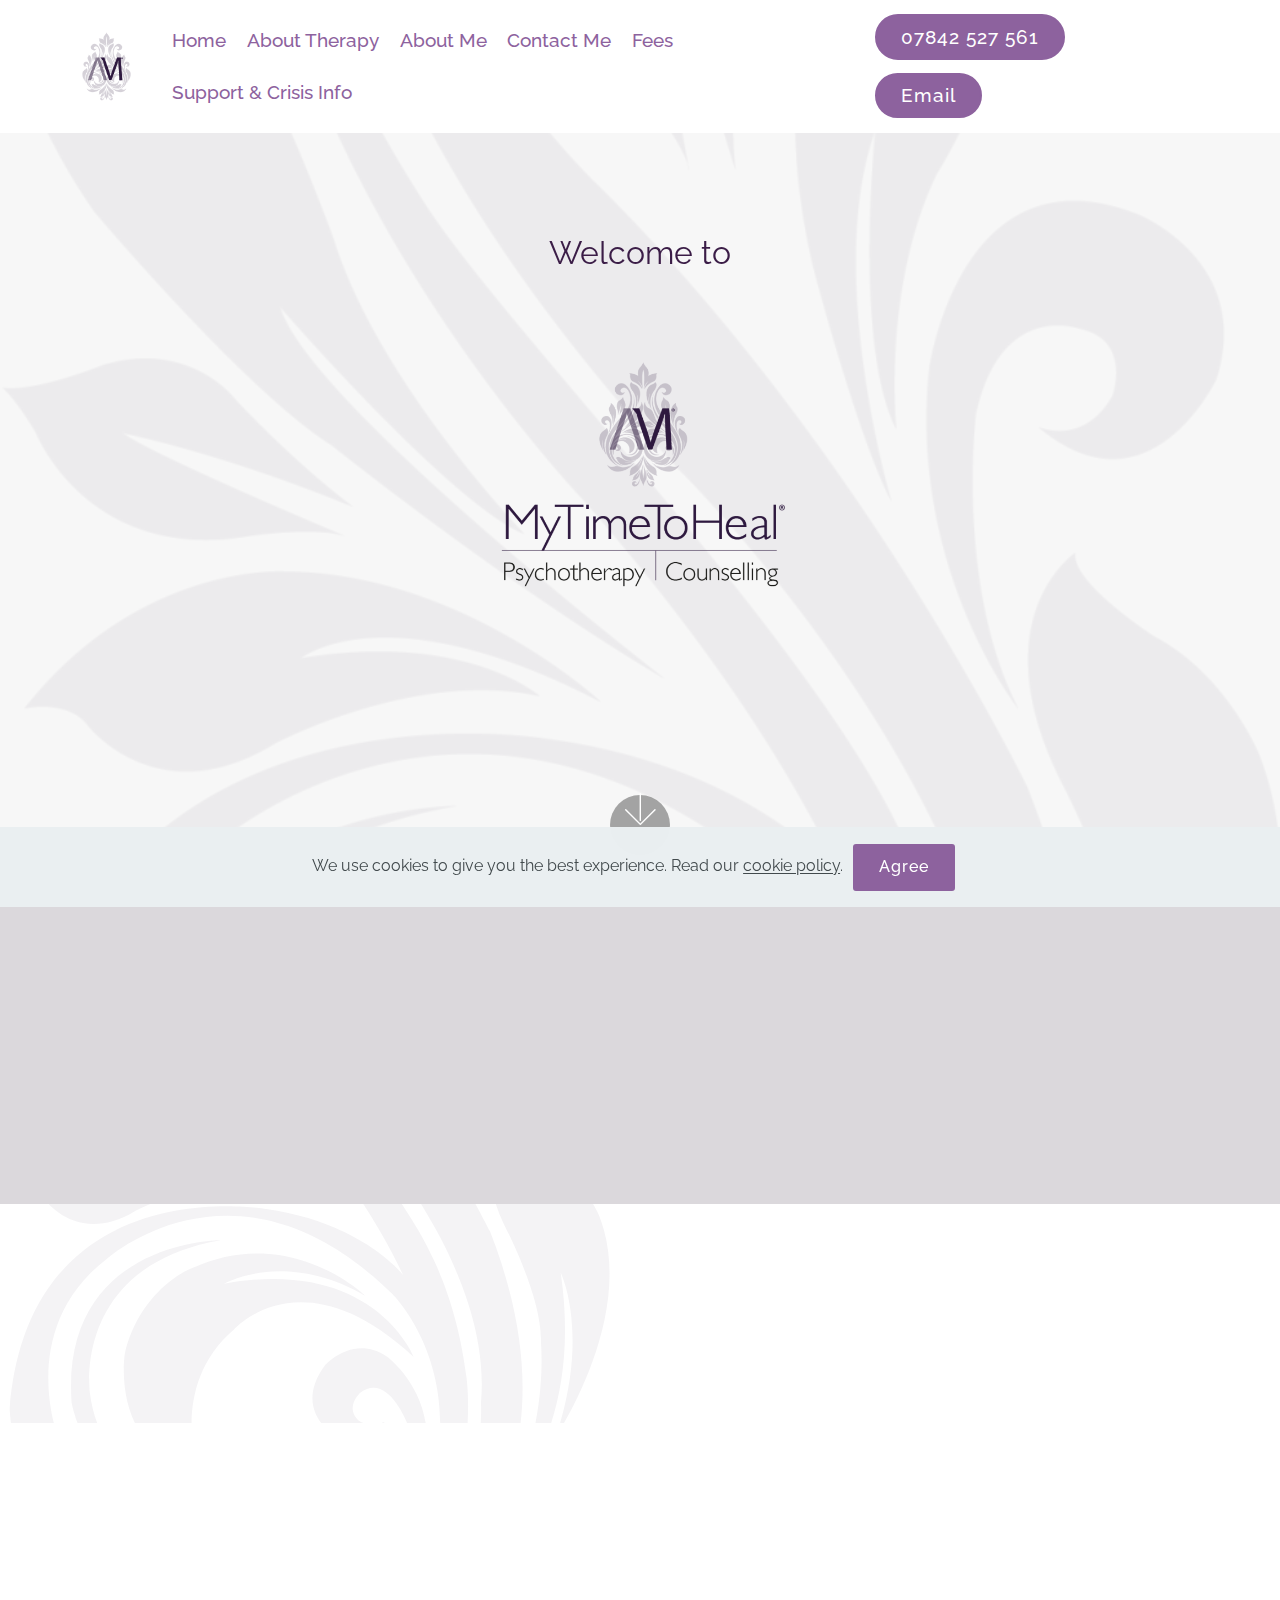
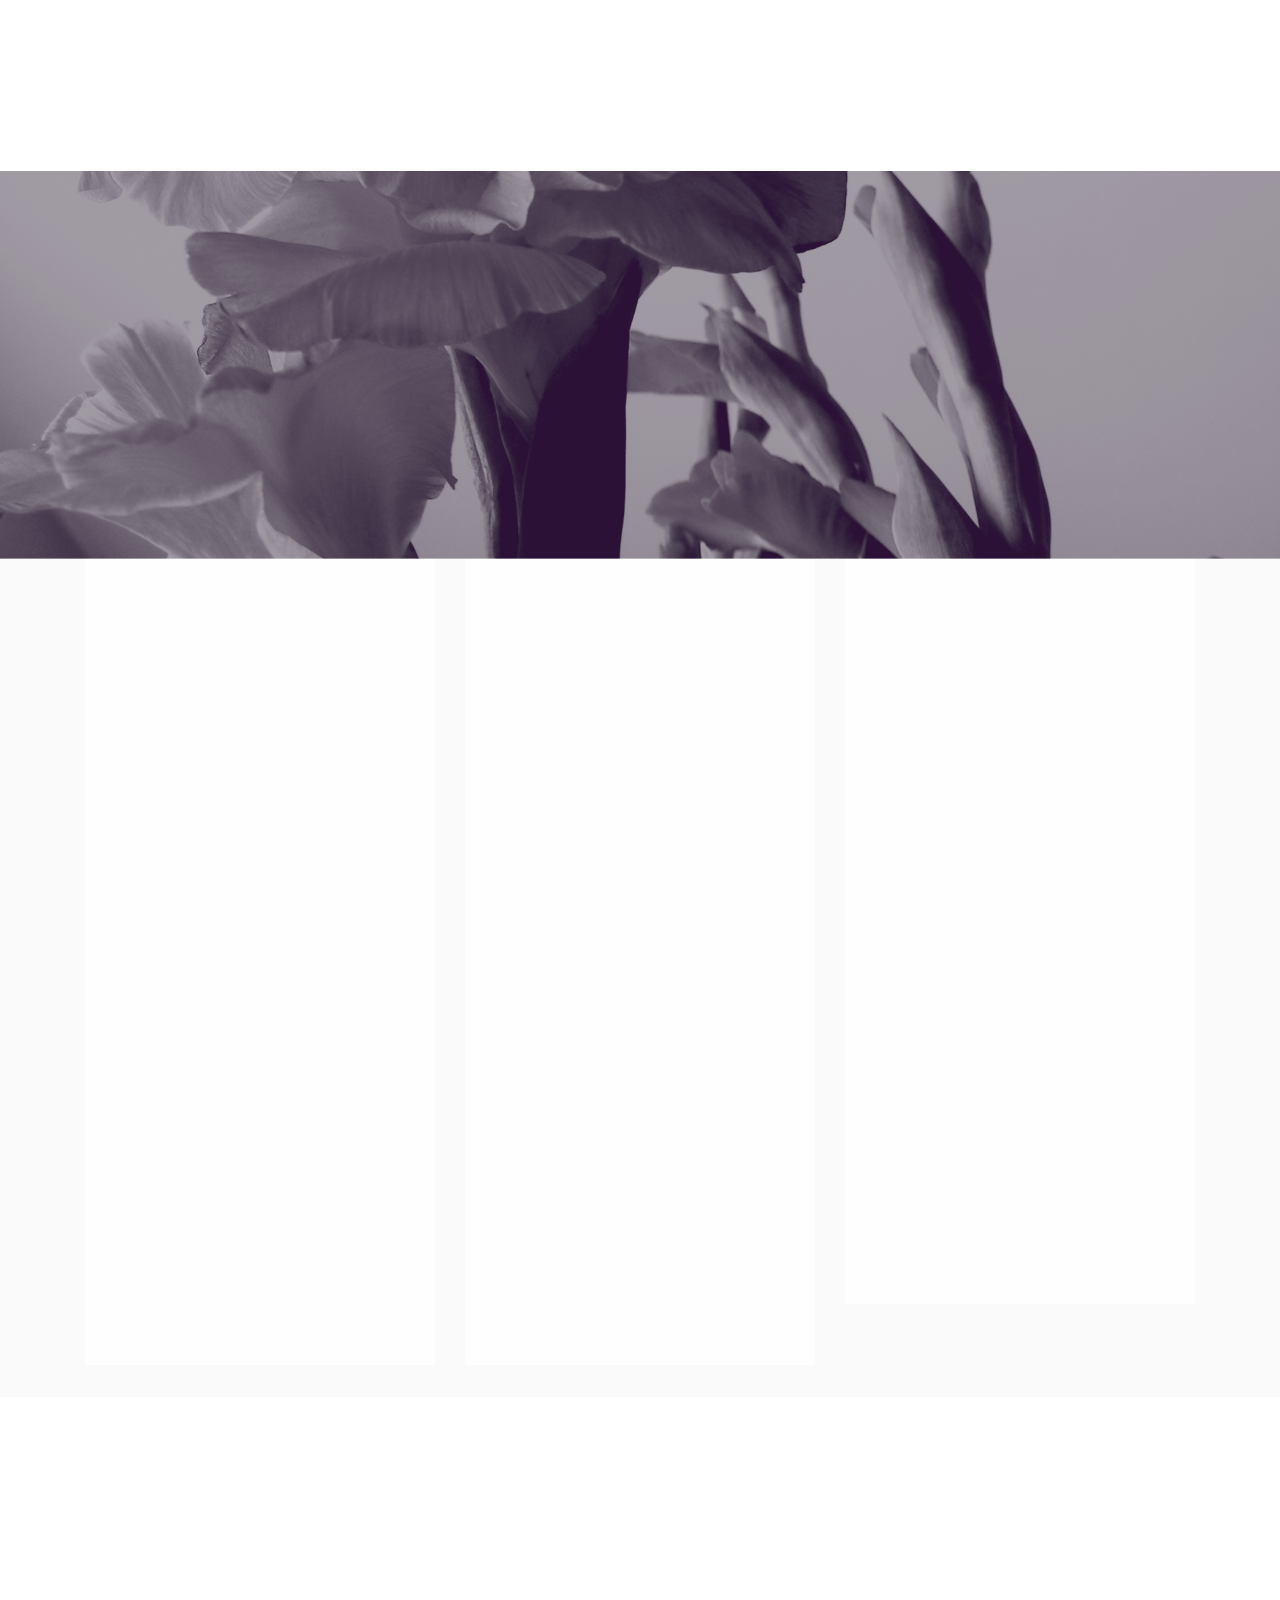
==== index.html @ dcd17bba "create github pages" ====
<!DOCTYPE html>
<html  >
<head>
  
  <meta charset="UTF-8">
  <meta http-equiv="X-UA-Compatible" content="IE=edge">
  
  <meta name="twitter:card" content="summary_large_image"/>
  <meta name="twitter:image:src" content="assets/images/index-meta.png">
  <meta property="og:image" content="assets/images/index-meta.png">
  <meta name="twitter:title" content="My Time To Heal | Counselling and Psychotherapy | For better mental health and well-being | Home Page">
  <meta name="viewport" content="width=device-width, initial-scale=1, minimum-scale=1">
  <link rel="shortcut icon" href="assets/images/am-mytimetoheal-logo0.5x-172x239.png" type="image/x-icon">
  <meta name="description" content="Are you searching for a safe and calm space to explore and work on emotional challenges you feel you are facing?

If you are seeking help to work on emotional challenges you feel you are facing, I can provide you with a safe and calm space so that you can identify and explore those areas you feel are really troubling you. 

Together in our therapeutic relationship, we can work towards discovering and developing new ways of approaching life, where current ways may be inhibited by distressing thoughts and experiences you have had recently or in the past, and which may be causing you to suffer emotionally and often physically in the present. Talking therapies such as psychotherapy and counselling can help offer clarity of thought and a space where difficulties and more complex life challenges can be worked through intensively but sensitively. 

Counsellor & Psychotherapist | For better mental health and well-being | Counselling & Psychotherapy for Adults | Wembley, Harrow, Greater London | Online, Face-to-face">
  
  
  <title>My Time To Heal | Counselling and Psychotherapy | For better mental health and well-being | Home Page</title>
  <link rel="stylesheet" href="assets/web/assets/mobirise-icons/mobirise-icons.css">
  <link rel="stylesheet" href="assets/bootstrap/css/bootstrap.min.css">
  <link rel="stylesheet" href="assets/bootstrap/css/bootstrap-grid.min.css">
  <link rel="stylesheet" href="assets/bootstrap/css/bootstrap-reboot.min.css">
  <link rel="stylesheet" href="assets/web/assets/gdpr-plugin/gdpr-styles.css">
  <link rel="stylesheet" href="assets/tether/tether.min.css">
  <link rel="stylesheet" href="assets/socicon/css/styles.css">
  <link rel="stylesheet" href="assets/animatecss/animate.min.css">
  <link rel="stylesheet" href="assets/dropdown/css/style.css">
  <link rel="stylesheet" href="assets/theme/css/style.css">
  <link rel="preload" as="style" href="assets/mobirise/css/mbr-additional.css"><link rel="stylesheet" href="assets/mobirise/css/mbr-additional.css" type="text/css">
  
  
  

</head>
<body>
  <section class="menu cid-rmArQqIDfd" once="menu" id="menu2-4x">

    

    <nav class="navbar navbar-expand beta-menu navbar-dropdown align-items-center navbar-fixed-top navbar-toggleable-sm">
        <button class="navbar-toggler navbar-toggler-right" type="button" data-toggle="collapse" data-target="#navbarSupportedContent" aria-controls="navbarSupportedContent" aria-expanded="false" aria-label="Toggle navigation">
            <div class="hamburger">
                <span></span>
                <span></span>
                <span></span>
                <span></span>
            </div>
        </button>
        <div class="menu-logo">
            <div class="navbar-brand">
                <span class="navbar-logo">
                    <a href="index.html#header4-k5">
                        <img src="assets/images/am-mytimetoheal-logo0.5x-172x239.png" alt="My-time-to-heal-BACP and NCS registered psychotherapist and counsellor based in Wembley, London and work primarily with young people and adults. " title="My-time-to-heal-BACP and NCS registered psychotherapist and counsellor based in Wembley, London and work primarily with young people and adults. " style="height: 4.6rem;">
                    </a>
                </span>
                
            </div>
        </div>
        <div class="collapse navbar-collapse" id="navbarSupportedContent">
            <ul class="navbar-nav nav-dropdown" data-app-modern-menu="true"><li class="nav-item">
                    <a class="nav-link link text-primary display-7" href="index.html#header4-k5">
                        Home</a>
                </li><li class="nav-item">
                    <a class="nav-link link text-primary display-7" href="About-Therapy.html#content4-ao">
                        About Therapy</a>
                </li><li class="nav-item"><a class="nav-link link text-primary display-7" href="About-Me.html#header5-go">
                        About Me</a></li><li class="nav-item"><a class="nav-link link text-primary display-7" href="Contact-Me.html#header5-gq">
                        Contact Me</a></li><li class="nav-item"><a class="nav-link link text-primary display-7" href="Fees.html#header5-hh">
                        Fees</a></li><li class="nav-item"><a class="nav-link link text-primary display-7" href="Mental-Health-Support-and-Crisis-Information.html#header5-gs">Support &amp; Crisis Info</a></li></ul>
            <div class="navbar-buttons mbr-section-btn"><a class="btn btn-sm btn-primary display-7" href="tel:+44 (0)7842 527 561">07842 527 561</a> <a class="btn btn-sm btn-primary display-7" href="mailto:enquiries@mytimetoheal.co.uk">Email</a></div>
        </div>
    </nav>
</section>

<section class="header4 cid-saASsZnmxv mbr-fullscreen mbr-parallax-background" id="header4-k5">

    

    <div class="mbr-overlay" style="opacity: 0.5; background-color: rgb(255, 255, 255);">
    </div>

    <div class="container">
        <div class="row justify-content-md-center">
            <div class="media-content col-md-10">
                <h1 class="mbr-section-title align-center mbr-white pb-3 mbr-bold mbr-fonts-style display-5"><span style="font-weight: normal;"><a href="home.html#header5-gw" class="text-info">Welcome to</a></span></h1>
                
                <div class="mbr-text align-center mbr-white pb-3">
                    
                </div>

            </div>
            <div class="mbr-figure pt-5">
                <a href="home.html#content4-4s"><img src="assets/images/mtth-master-logotype-sq-r-1-682x682.png" alt="Counsellor &amp; Psychotherapist | For better mental health and well-being | Counselling &amp; Psychotherapy for Adults | Wembley, Harrow, Greater London | Online, Face-to-face" title="Counsellor &amp; Psychotherapist | For better mental health and well-being | Counselling &amp; Psychotherapy for Adults | Wembley, Harrow, Greater London | Online, Face-to-face" style="width: 55%;"></a>
            </div>
            
                            
        </div>
          </div>
    
    
    <div class="mbr-arrow hidden-sm-down" aria-hidden="true">
        <a href="#next">
            <i class="mbri-down mbr-iconfont"></i>
        </a>
    </div>
    
</section>

<section class="mbr-section content4 cid-rlW3fCln5v" id="content4-4s">

    

    <div class="container">
        <div class="media-container-row">
            <div class="title col-12 col-md-5">
                <h2 class="align-center pb-3 mbr-fonts-style display-5"><strong>Are you searching</strong> for a safe and calm space to explore and work on emotional challenges you feel you are facing?</h2>
                
                
            </div>
        </div>
    </div>
</section>

<section class="cid-rmuBN2baRu mbr-parallax-background" id="content1-5l">
    
     

    <div class="container">
        <div class="media-container-row">
            <div class="mbr-text col-12 mbr-fonts-style display-7 col-md-8"><p><strong>My name is Anna-Maria DiLieto and I am a BACP and NCS registered psychotherapist and counsellor based in Wembley, London and work primarily with young people and adults.&nbsp;</strong></p><p><strong>If you are seeking</strong> help to work on emotional challenges you feel you are facing, I can provide you with a safe and calm space so that you can identify and explore those areas you feel are really troubling you.&nbsp;</p><p><strong>Together in our therapeutic relationship,</strong> we can work towards discovering and developing new ways of approaching life, where current ways may be inhibited by distressing thoughts and experiences you have had recently or in the past, and which may be causing you to suffer emotionally and often physically in the present. Talking therapies such as psychotherapy and counselling can help offer clarity of thought and a space where difficulties and more complex life challenges can be worked through intensively but sensitively.&nbsp;</p></div>
        </div>
    </div>
    
    <section class="mbr-section content5 mbr-parallax-background" group="Article">

    

    <div class="mbr-overlay" style="opacity: 1; background-color: rgb(141, 98, 158);">
    </div>


</section></section>

<section class="features13 cid-s2hUsLTQnK mbr-parallax-background" id="features13-j4">

    

    <div class="mbr-overlay" style="opacity: 0.7; background-color: rgb(255, 255, 255);">
    </div>
    <div class="container">
        <h2 class="mbr-section-title pb-3 mbr-fonts-style align-center display-5"><strong>There are many reasons</strong> why you might be seeking support at this time. For example, some reasons may include such things as:</h2>

        <div class="media-container-row">
            <div class="card col-12 col-md-6 align-center col-lg-4">
                <div class="card-wrap">
                    <div class="card-img">
                        <a href="#top"><img src="assets/images/gladiolus-purple-duotone-close-up-2-1990x1493.png" alt="My Time To Heal | Counselling and Psychotherapy, London HAO | Wembley based  counsellor &amp; psychotherapist - Gladiolus-Image courtesy of http://www.andreaskaraiskos.com All Rights Reserved 2020" title="To Heal | Counselling and Psychotherapy, London HAO | Wembley based  counsellor &amp; psychotherapist"></a>
                    </div>
                    <div class="card-box p-5">
                        
                        <p class="mbr-text mbr-fonts-style mbr-white display-7"><strong>Abuse – Physical, Psychological, Sexual, Emotional<br><br>Addiction – Alcohol, Substance Misuse, Shopping, Sex, Gambling, Hoarding, Gaming etc<br><br>Adolescents<br><br>Ageing<br><br>Anger Management<br><br>Anxiety, Irritability, Panic Attacks, Stress, Worry,<br><br>Bereavement, Loss, Grief<br><br>Body Dysmorphia<br><br>Bullying<br><br>Death and Dying<br><br>Depression, Bi-polar disorder, sadness, loneliness, tearfulness, emptiness, low mood.<br></strong><br></p>
                    </div>
                </div>
            </div>
            <div class="card col-12 col-md-6 align-center col-lg-4">
                <div class="card-wrap">
                    <div class="card-img">
                        <a href="#top"><img src="assets/images/gladiolus-purple-duotone-close-up-1-2274x1706.png" alt="My Time To Heal | Counselling and Psychotherapy, London HAO | Wembley based  counsellor &amp; psychotherapist - Gladiolus-Image courtesy of http://www.andreaskaraiskos.com All Rights Reserved 2020" title="My Time To Heal | Counselling and Psychotherapy, London HAO | Wembley based  counsellor &amp; psychotherapist"></a>
                    </div>
                    <div class="card-box p-5">
                        
                        <p class="mbr-text mbr-fonts-style mbr-white display-7"><strong>Disability<br><br>Divorce, Separation<br><br>Eating Disorders<br><br>Financial Difficulties<br><br>Hopelessness, social withdrawal, lack of purpose in life,<br><br>Insomnia, sleep disturbance, flashbacks, nightmares, unwanted images<br><br>Life-Limiting or Terminal Illness Diagnosis<br><br>Miscarriage, Termination<br><br>Negative Thinking, Catastrophising<br><br>Obsessive Compulsive Disorders<br><br>Parenting Issues<br><br></strong><br></p>
                    </div>
                </div>
            </div>
            <div class="card col-12 col-md-6 align-center col-lg-4">
                <div class="card-wrap">
                    <div class="card-img">
                        <a href="#top"><img src="assets/images/gladiolus-purple-duotone-close-up-1-1820x1365.png" alt="My Time To Heal | Counselling and Psychotherapy, London HAO | Wembley based  counsellor &amp; psychotherapist - Gladiolus-Image courtesy of http://www.andreaskaraiskos.com All Rights Reserved 2020" title="My Time To Heal | Counselling and Psychotherapy, London HAO | Wembley based  counsellor &amp; psychotherapist"></a>
                    </div>
                    <div class="card-box p-5">
                        
                        <p class="mbr-text mbr-fonts-style mbr-white display-7"><strong>Phobias<br><br>Post Natal Depression<br><br>Psychiatric disorders<br><br>PTSD, trauma (current, recent or past)<br><br>Relationship Issues, Friendships, Family Conflict<br><br>Self-harming<br><br>Self-worth, self-esteem, confidence, self-belief, belonging, assertiveness<br><br>Shame, fear, guilt, blame<br><br>Suicidal ideation<br><br>Trust<br><br>Unresolved issues, Distressing memories from the past<br><br>Violence</strong><br></p>
                    </div>
                </div>
            </div>    
        </div>
    </div>
</section>

<section class="cid-rkq3UZvPIe mbr-parallax-background" id="content1-n">
    
     

    <div class="container">
        <div class="media-container-row">
            <div class="mbr-text col-12 mbr-fonts-style display-7 col-md-8"><p><a href="mailto:enquiries@mytimetoheal.co.uk"></a><strong>I take confidentiality very seriously and as such, you can be reassured that you will have a safe place to talk and be listened to.</strong></p><p>If you feel that your concerns are being triggered by recent events, very present in the here and now, for example, stress at work, a bereavement, bullying or difficulties in your marriage, then counselling or short term therapy may be the option to consider. However, if you feel that problems you are facing are more complicated, more deeply rooted, perhaps your past is having an impact on your current day to day life, then psychotherapy or long term therapy may help with exploring things further.&nbsp;</p><p>Please feel free to explore my website and learn a little more about me and how I work. If you feel after reading through the information that you would like to try therapy, then please feel free to <a href="mailto:enquiries@mytimetoheal.co.uk"><strong>contact me</strong></a> and we can arrange an initial consultation.</p><p>We can then explore in a private and confidential setting some of the emotional difficulties you wish to bring to therapy and together we can gain an insight to your inner conflicts which in turn may offer some great relief and open up the opportunity for change.</p></div>
        </div>
    </div>
    
    <section class="mbr-section content5 mbr-parallax-background" group="Article">

    

    <div class="mbr-overlay" style="opacity: 0.4; background-color: rgb(141, 98, 158);">
    </div>


</section></section>

<section class="mbr-section article content1 cid-rl4rooPTtM" id="content1-q">
    
     

    <div class="container">
        <div class="media-container-row">
            <div class="mbr-text col-12 mbr-fonts-style display-7 col-md-8"><p>A Registered Member of the British Association of Counselling and Psychotherapy and Accredited Member of the National Counselling Society.</p></div>
        </div>
    </div>
</section>

<section class="cid-rl4roR14VJ" id="image1-r">

    

    <figure class="mbr-figure container">
        <div class="image-block" style="width: 29%;">
            <img src="assets/images/bacp-mncs-logos300dpi-444x106.png" width="1400" alt="A Registered Member of the British Association of Counselling and Psychotherapy and Accredited Member of the National Counselling Society." title="A Registered Member of the British Association of Counselling and Psychotherapy and Accredited Member of the National Counselling Society.">
            
        </div>
    </figure>



                       

<!-- End Verification -->  

</section>

<section class="cid-rWkpCvuf8g" id="image1-f3">

    

    <figure class="mbr-figure container">
        <div class="image-block" style="width: 20%;">
            <a href="https://www.psychologytoday.com/profile/454754"><img src="assets/images/psycology-today-data-id-454756.png" width="1400" alt="verified by psycology today data id 454754" title="verified by psycology today - data-id=454754"></a>
            
        </div>
    </figure>



                       

<!-- End Verification -->  

</section>

<section class="extHeader cid-rQUkkviU7w mbr-parallax-background" id="extHeader1-ai">

    

    <div class="mbr-overlay" style="opacity: 0.7; background-color: rgb(43, 13, 56);"></div>

    <div class="container align-left">
        <div class="row">
            <div class="mbr-white col-lg-5 col-md-6">
                <div class="wrapper">
                    <h1 class="mbr-section-title mbr-bold pb-2 mbr-fonts-style display-7">"Out of your vulnerabilities, will come your strength."</h1>
                    
                    <p class="mbr-text pb-2 align-left mbr-fonts-style display-4">Sigmund Freud</p>
                    
                   <div> <img src="assets/images/sigmund-frued-signiture-trans-1.png" title="mobirise" alt=""></div>
                </div>
            </div>
        </div>
    </div>
    
</section>

<section class="cid-rJ2mIAGLMB mbr-parallax-background" id="footer1-7r">

    

    <div class="mbr-overlay" style="background-color: rgb(59, 29, 71); opacity: 0.9;"></div>

    <div class="container">
        <div class="media-container-row content text-white">
            <div class="col-12 col-md-3">
                <div class="media-wrap">
                    
                        <a href="#top"><img src="assets/images/mtth-white-out-footer-.svg" alt="Counsellor &amp; Psychotherapist | For better mental health and well-being | Counselling &amp; Psychotherapy for Adults | Wembley, Harrow, Greater London | Online, Face-to-face" title="Counsellor &amp; Psychotherapist | For better mental health and well-being | Counselling &amp; Psychotherapy for Adults | Wembley, Harrow, Greater London | Online, Face-to-face"></a>
                    
                </div>
            </div>
            <div class="col-12 col-md-3 mbr-fonts-style display-7">
                <h5 class="pb-3">
                    Practice Location</h5>
                <p class="mbr-text"><a href="https://www.google.com/maps/place/Wembley+HA0/@51.55178,-0.305155,15z/data=!4m5!3m4!1s0x487611890b1a323b:0xa45fafa821d73691!8m2!3d51.561918!4d-0.312378?hl=en" target="_blank">Wembley</a><strong><b><a href="https://www.google.com/maps/dir///@51.5643972,-0.3241803,15z" target="_blank"><br></a></b></strong></p>
            </div>
            <div class="col-12 col-md-3 mbr-fonts-style display-7">
                <h5 class="pb-3">
                    Contacts
                </h5>
                <p class="mbr-text">
                    Email:<br><strong><a href="mailto:enquiries@mytimetoheal.co.uk" class="text-white">enquiries@mytimetoheal.co.uk</a></strong><br>Phone:<br><strong><a href="tel:+44 (0)7842 527 561" class="text-white">+44 (0)7842 527 561</a></strong><br></p>
            </div>
            <div class="col-12 col-md-3 mbr-fonts-style display-7">
                <h5 class="pb-3">Site Map</h5>
                <p class="mbr-text"><a href="#top" class="text-white">Home</a><br><a href="About-Therapy.html" class="text-white">About Therapy</a><br><a href="About-Me.html" class="text-white">About Me</a><br><a href="Contact-Me.html" class="text-secondary">Contact me</a><br><a href="Fees.html" class="text-white">Fees</a><br><a href="Mental-Health-Support-and-Crisis-Information.html" class="text-white">Support &amp; Crisis Information</a><a href="page5.html#header4-y" class="text-white"><br></a><br><a href="privacy.html" class="text-secondary">Privacy policy</a><a href="page5.html#header4-y" class="text-white"><br></a><br></p>
            </div>
        </div>
        <div class="footer-lower">
            <div class="media-container-row">
                <div class="col-sm-12">
                    <hr>
                </div>
            </div>
            <div class="media-container-row mbr-white">
                <div class="col-sm-6 copyright">
                    <p class="mbr-text mbr-fonts-style display-4">© MyTimeToHeal 2020 - All Rights Reserved<br><a href="http://www.andreaskaraiskos.com" target="_blank" class="text-primary">Design and Development © AndreasKaraiskos.com 2020 - All Rights Reserved</a><br><a href="http://www.andreaskaraiskos.com" target="_blank" class="text-primary"><br></a><br></p>
                </div>
                <div class="col-md-6">
                    
                </div>
            </div>
        </div>
    </div>
</section>


  <script src="assets/web/assets/jquery/jquery.min.js"></script>
  <script src="assets/popper/popper.min.js"></script>
  <script src="assets/bootstrap/js/bootstrap.min.js"></script>
  <script src="assets/tether/tether.min.js"></script>
  <script src="assets/web/assets/cookies-alert-plugin/cookies-alert-core.js"></script>
  <script src="assets/web/assets/cookies-alert-plugin/cookies-alert-script.js"></script>
  <script src="assets/parallax/jarallax.min.js"></script>
  <script src="assets/viewportchecker/jquery.viewportchecker.js"></script>
  <script src="assets/dropdown/js/nav-dropdown.js"></script>
  <script src="assets/dropdown/js/navbar-dropdown.js"></script>
  <script src="assets/touchswipe/jquery.touch-swipe.min.js"></script>
  <script src="assets/smoothscroll/smooth-scroll.js"></script>
  <script src="assets/theme/js/script.js"></script>
  
  
<input name="cookieData" type="hidden" data-cookie-customDialogSelector='null' data-cookie-colorText='#424a4d' data-cookie-colorBg='rgba(234, 239, 241, 0.99)' data-cookie-textButton='Agree' data-cookie-colorButton='' data-cookie-colorLink='#424a4d' data-cookie-underlineLink='true' data-cookie-text="We use cookies to give you the best experience. Read our <a href='privacy.html'>cookie policy</a>.">
   <div id="scrollToTop" class="scrollToTop mbr-arrow-up"><a style="text-align: center;"><i class="mbr-arrow-up-icon mbr-arrow-up-icon-cm cm-icon cm-icon-smallarrow-up"></i></a></div>
    <input name="animation" type="hidden">
  
</body>
</html>
---- assets/web/assets/mobirise-icons/mobirise-icons.css ----
@font-face {
  font-family: 'MobiriseIcons';
  src:  url('mobirise-icons.eot?spat4u');
  src:  url('mobirise-icons.eot?spat4u#iefix') format('embedded-opentype'),
    url('mobirise-icons.ttf?spat4u') format('truetype'),
    url('mobirise-icons.woff?spat4u') format('woff'),
    url('mobirise-icons.svg?spat4u#MobiriseIcons') format('svg');
  font-weight: normal;
  font-style: normal;
  font-display: swap;
}

[class^="mbri-"], [class*=" mbri-"] {
  /* use !important to prevent issues with browser extensions that change fonts */
  font-family: MobiriseIcons !important;
  speak: none;
  font-style: normal;
  font-weight: normal;
  font-variant: normal;
  text-transform: none;
  line-height: 1;

  /* Better Font Rendering =========== */
  -webkit-font-smoothing: antialiased;
  -moz-osx-font-smoothing: grayscale;
}

.mbri-add-submenu:before {
  content: "\e900";
}
.mbri-alert:before {
  content: "\e901";
}
.mbri-align-center:before {
  content: "\e902";
}
.mbri-align-justify:before {
  content: "\e903";
}
.mbri-align-left:before {
  content: "\e904";
}
.mbri-align-right:before {
  content: "\e905";
}
.mbri-android:before {
  content: "\e906";
}
.mbri-apple:before {
  content: "\e907";
}
.mbri-arrow-down:before {
  content: "\e908";
}
.mbri-arrow-next:before {
  content: "\e909";
}
.mbri-arrow-prev:before {
  content: "\e90a";
}
.mbri-arrow-up:before {
  content: "\e90b";
}
.mbri-bold:before {
  content: "\e90c";
}
.mbri-bookmark:before {
  content: "\e90d";
}
.mbri-bootstrap:before {
  content: "\e90e";
}
.mbri-briefcase:before {
  content: "\e90f";
}
.mbri-browse:before {
  content: "\e910";
}
.mbri-bulleted-list:before {
  content: "\e911";
}
.mbri-calendar:before {
  content: "\e912";
}
.mbri-camera:before {
  content: "\e913";
}
.mbri-cart-add:before {
  content: "\e914";
}
.mbri-cart-full:before {
  content: "\e915";
}
.mbri-cash:before {
  content: "\e916";
}
.mbri-change-style:before {
  content: "\e917";
}
.mbri-chat:before {
  content: "\e918";
}
.mbri-clock:before {
  content: "\e919";
}
.mbri-close:before {
  content: "\e91a";
}
.mbri-cloud:before {
  content: "\e91b";
}
.mbri-code:before {
  content: "\e91c";
}
.mbri-contact-form:before {
  content: "\e91d";
}
.mbri-credit-card:before {
  content: "\e91e";
}
.mbri-cursor-click:before {
  content: "\e91f";
}
.mbri-cust-feedback:before {
  content: "\e920";
}
.mbri-database:before {
  content: "\e921";
}
.mbri-delivery:before {
  content: "\e922";
}
.mbri-desktop:before {
  content: "\e923";
}
.mbri-devices:before {
  content: "\e924";
}
.mbri-down:before {
  content: "\e925";
}
.mbri-download:before {
  content: "\e989";
}
.mbri-drag-n-drop:before {
  content: "\e927";
}
.mbri-drag-n-drop2:before {
  content: "\e928";
}
.mbri-edit:before {
  content: "\e929";
}
.mbri-edit2:before {
  content: "\e92a";
}
.mbri-error:before {
  content: "\e92b";
}
.mbri-extension:before {
  content: "\e92c";
}
.mbri-features:before {
  content: "\e92d";
}
.mbri-file:before {
  content: "\e92e";
}
.mbri-flag:before {
  content: "\e92f";
}
.mbri-folder:before {
  content: "\e930";
}
.mbri-gift:before {
  content: "\e931";
}
.mbri-github:before {
  content: "\e932";
}
.mbri-globe:before {
  content: "\e933";
}
.mbri-globe-2:before {
  content: "\e934";
}
.mbri-growing-chart:before {
  content: "\e935";
}
.mbri-hearth:before {
  content: "\e936";
}
.mbri-help:before {
  content: "\e937";
}
.mbri-home:before {
  content: "\e938";
}
.mbri-hot-cup:before {
  content: "\e939";
}
.mbri-idea:before {
  content: "\e93a";
}
.mbri-image-gallery:before {
  content: "\e93b";
}
.mbri-image-slider:before {
  content: "\e93c";
}
.mbri-info:before {
  content: "\e93d";
}
.mbri-italic:before {
  content: "\e93e";
}
.mbri-key:before {
  content: "\e93f";
}
.mbri-laptop:before {
  content: "\e940";
}
.mbri-layers:before {
  content: "\e941";
}
.mbri-left-right:before {
  content: "\e942";
}
.mbri-left:before {
  content: "\e943";
}
.mbri-letter:before {
  content: "\e944";
}
.mbri-like:before {
  content: "\e945";
}
.mbri-link:before {
  content: "\e946";
}
.mbri-lock:before {
  content: "\e947";
}
.mbri-login:before {
  content: "\e948";
}
.mbri-logout:before {
  content: "\e949";
}
.mbri-magic-stick:before {
  content: "\e94a";
}
.mbri-map-pin:before {
  content: "\e94b";
}
.mbri-menu:before {
  content: "\e94c";
}
.mbri-mobile:before {
  content: "\e94d";
}
.mbri-mobile2:before {
  content: "\e94e";
}
.mbri-mobirise:before {
  content: "\e94f";
}
.mbri-more-horizontal:before {
  content: "\e950";
}
.mbri-more-vertical:before {
  content: "\e951";
}
.mbri-music:before {
  content: "\e952";
}
.mbri-new-file:before {
  content: "\e953";
}
.mbri-numbered-list:before {
  content: "\e954";
}
.mbri-opened-folder:before {
  content: "\e955";
}
.mbri-pages:before {
  content: "\e956";
}
.mbri-paper-plane:before {
  content: "\e957";
}
.mbri-paperclip:before {
  content: "\e958";
}
.mbri-photo:before {
  content: "\e959";
}
.mbri-photos:before {
  content: "\e95a";
}
.mbri-pin:before {
  content: "\e95b";
}
.mbri-play:before {
  content: "\e95c";
}
.mbri-plus:before {
  content: "\e95d";
}
.mbri-preview:before {
  content: "\e95e";
}
.mbri-print:before {
  content: "\e95f";
}
.mbri-protect:before {
  content: "\e960";
}
.mbri-question:before {
  content: "\e961";
}
.mbri-quote-left:before {
  content: "\e962";
}
.mbri-quote-right:before {
  content: "\e963";
}
.mbri-refresh:before {
  content: "\e964";
}
.mbri-responsive:before {
  content: "\e965";
}
.mbri-right:before {
  content: "\e966";
}
.mbri-rocket:before {
  content: "\e967";
}
.mbri-sad-face:before {
  content: "\e968";
}
.mbri-sale:before {
  content: "\e969";
}
.mbri-save:before {
  content: "\e96a";
}
.mbri-search:before {
  content: "\e96b";
}
.mbri-setting:before {
  content: "\e96c";
}
.mbri-setting2:before {
  content: "\e96d";
}
.mbri-setting3:before {
  content: "\e96e";
}
.mbri-share:before {
  content: "\e96f";
}
.mbri-shopping-bag:before {
  content: "\e970";
}
.mbri-shopping-basket:before {
  content: "\e971";
}
.mbri-shopping-cart:before {
  content: "\e972";
}
.mbri-sites:before {
  content: "\e973";
}
.mbri-smile-face:before {
  content: "\e974";
}
.mbri-speed:before {
  content: "\e975";
}
.mbri-star:before {
  content: "\e976";
}
.mbri-success:before {
  content: "\e977";
}
.mbri-sun:before {
  content: "\e978";
}
.mbri-sun2:before {
  content: "\e979";
}
.mbri-tablet:before {
  content: "\e97a";
}
.mbri-tablet-vertical:before {
  content: "\e97b";
}
.mbri-target:before {
  content: "\e97c";
}
.mbri-timer:before {
  content: "\e97d";
}
.mbri-to-ftp:before {
  content: "\e97e";
}
.mbri-to-local-drive:before {
  content: "\e97f";
}
.mbri-touch-swipe:before {
  content: "\e980";
}
.mbri-touch:before {
  content: "\e981";
}
.mbri-trash:before {
  content: "\e982";
}
.mbri-underline:before {
  content: "\e983";
}
.mbri-unlink:before {
  content: "\e984";
}
.mbri-unlock:before {
  content: "\e985";
}
.mbri-up-down:before {
  content: "\e986";
}
.mbri-up:before {
  content: "\e987";
}
.mbri-update:before {
  content: "\e988";
}
.mbri-upload:before {
 content: "\e926"; 
}
.mbri-user:before {
  content: "\e98a";
}
.mbri-user2:before {
  content: "\e98b";
}
.mbri-users:before {
  content: "\e98c";
}
.mbri-video:before {
  content: "\e98d";
}
.mbri-video-play:before {
  content: "\e98e";
}
.mbri-watch:before {
  content: "\e98f";
}
.mbri-website-theme:before {
  content: "\e990";
}
.mbri-wifi:before {
  content: "\e991";
}
.mbri-windows:before {
  content: "\e992";
}
.mbri-zoom-out:before {
  content: "\e993";
}
.mbri-redo:before {
  content: "\e994";
}
.mbri-undo:before {
  content: "\e995";
}
---- assets/web/assets/gdpr-plugin/gdpr-styles.css ----
.gdpr-block {
    padding: 10px;
    font-size: 14px;
    display: block;
    width: 100%;
    text-align: center;
}
.gdpr-block.covert {
	display: none;
}
.textGDPR {
    position: relative;
}
.gdpr-block label span.textGDPR input[name='gdpr']{
    width: 15px;
    height: 15px;
    margin: 0;
    position: absolute;
    top: 2px;
    left: -20px;
}
.gdpr-block label {
    color: #a7a7a7;
    vertical-align: middle;
    user-select: none;
    margin-bottom: 0;
}
---- assets/socicon/css/styles.css ----
@charset "UTF-8";

@font-face {
  font-family: 'Socicon';
  src:  url('../fonts/socicon.eot');
  src:  url('../fonts/socicon.eot?#iefix') format('embedded-opentype'),
    url('../fonts/socicon.woff2') format('woff2'),
    url('../fonts/socicon.ttf') format('truetype'),
    url('../fonts/socicon.woff') format('woff'),
    url('../fonts/socicon.svg#socicon') format('svg');
  font-weight: normal;
  font-style: normal;
}

[data-icon]:before {
  font-family: "socicon" !important;
  content: attr(data-icon);
  font-style: normal !important;
  font-weight: normal !important;
  font-variant: normal !important;
  text-transform: none !important;
  speak: none;
  line-height: 1;
  -webkit-font-smoothing: antialiased;
  -moz-osx-font-smoothing: grayscale;
}

[class^="socicon-"], [class*=" socicon-"] {
  /* use !important to prevent issues with browser extensions that change fonts */
  font-family: 'Socicon' !important;
  speak: none;
  font-style: normal;
  font-weight: normal;
  font-variant: normal;
  text-transform: none;
  line-height: 1;

  /* Better Font Rendering =========== */
  -webkit-font-smoothing: antialiased;
  -moz-osx-font-smoothing: grayscale;
}

.socicon-eitaa:before {
  content: "\e97c";
}
.socicon-soroush:before {
  content: "\e97d";
}
.socicon-bale:before {
  content: "\e97e";
}
.socicon-zazzle:before {
  content: "\e97b";
}
.socicon-society6:before {
  content: "\e97a";
}
.socicon-redbubble:before {
  content: "\e979";
}
.socicon-avvo:before {
  content: "\e978";
}
.socicon-stitcher:before {
  content: "\e977";
}
.socicon-googlehangouts:before {
  content: "\e974";
}
.socicon-dlive:before {
  content: "\e975";
}
.socicon-vsco:before {
  content: "\e976";
}
.socicon-flipboard:before {
  content: "\e973";
}
.socicon-ubuntu:before {
  content: "\e958";
}
.socicon-artstation:before {
  content: "\e959";
}
.socicon-invision:before {
  content: "\e95a";
}
.socicon-torial:before {
  content: "\e95b";
}
.socicon-collectorz:before {
  content: "\e95c";
}
.socicon-seenthis:before {
  content: "\e95d";
}
.socicon-googleplaymusic:before {
  content: "\e95e";
}
.socicon-debian:before {
  content: "\e95f";
}
.socicon-filmfreeway:before {
  content: "\e960";
}
.socicon-gnome:before {
  content: "\e961";
}
.socicon-itchio:before {
  content: "\e962";
}
.socicon-jamendo:before {
  content: "\e963";
}
.socicon-mix:before {
  content: "\e964";
}
.socicon-sharepoint:before {
  content: "\e965";
}
.socicon-tinder:before {
  content: "\e966";
}
.socicon-windguru:before {
  content: "\e967";
}
.socicon-cdbaby:before {
  content: "\e968";
}
.socicon-elementaryos:before {
  content: "\e969";
}
.socicon-stage32:before {
  content: "\e96a";
}
.socicon-tiktok:before {
  content: "\e96b";
}
.socicon-gitter:before {
  content: "\e96c";
}
.socicon-letterboxd:before {
  content: "\e96d";
}
.socicon-threema:before {
  content: "\e96e";
}
.socicon-splice:before {
  content: "\e96f";
}
.socicon-metapop:before {
  content: "\e970";
}
.socicon-naver:before {
  content: "\e971";
}
.socicon-remote:before {
  content: "\e972";
}
.socicon-internet:before {
  content: "\e957";
}
.socicon-moddb:before {
  content: "\e94b";
}
.socicon-indiedb:before {
  content: "\e94c";
}
.socicon-traxsource:before {
  content: "\e94d";
}
.socicon-gamefor:before {
  content: "\e94e";
}
.socicon-pixiv:before {
  content: "\e94f";
}
.socicon-myanimelist:before {
  content: "\e950";
}
.socicon-blackberry:before {
  content: "\e951";
}
.socicon-wickr:before {
  content: "\e952";
}
.socicon-spip:before {
  content: "\e953";
}
.socicon-napster:before {
  content: "\e954";
}
.socicon-beatport:before {
  content: "\e955";
}
.socicon-hackerone:before {
  content: "\e956";
}
.socicon-hackernews:before {
  content: "\e946";
}
.socicon-smashwords:before {
  content: "\e947";
}
.socicon-kobo:before {
  content: "\e948";
}
.socicon-bookbub:before {
  content: "\e949";
}
.socicon-mailru:before {
  content: "\e94a";
}
.socicon-gitlab:before {
  content: "\e945";
}
.socicon-instructables:before {
  content: "\e944";
}
.socicon-portfolio:before {
  content: "\e943";
}
.socicon-codered:before {
  content: "\e940";
}
.socicon-origin:before {
  content: "\e941";
}
.socicon-nextdoor:before {
  content: "\e942";
}
.socicon-udemy:before {
  content: "\e93f";
}
.socicon-livemaster:before {
  content: "\e93e";
}
.socicon-crunchbase:before {
  content: "\e93b";
}
.socicon-homefy:before {
  content: "\e93c";
}
.socicon-calendly:before {
  content: "\e93d";
}
.socicon-realtor:before {
  content: "\e90f";
}
.socicon-tidal:before {
  content: "\e910";
}
.socicon-qobuz:before {
  content: "\e911";
}
.socicon-natgeo:before {
  content: "\e912";
}
.socicon-mastodon:before {
  content: "\e913";
}
.socicon-unsplash:before {
  content: "\e914";
}
.socicon-homeadvisor:before {
  content: "\e915";
}
.socicon-angieslist:before {
  content: "\e916";
}
.socicon-codepen:before {
  content: "\e917";
}
.socicon-slack:before {
  content: "\e918";
}
.socicon-openaigym:before {
  content: "\e919";
}
.socicon-logmein:before {
  content: "\e91a";
}
.socicon-fiverr:before {
  content: "\e91b";
}
.socicon-gotomeeting:before {
  content: "\e91c";
}
.socicon-aliexpress:before {
  content: "\e91d";
}
.socicon-guru:before {
  content: "\e91e";
}
.socicon-appstore:before {
  content: "\e91f";
}
.socicon-homes:before {
  content: "\e920";
}
.socicon-zoom:before {
  content: "\e921";
}
.socicon-alibaba:before {
  content: "\e922";
}
.socicon-craigslist:before {
  content: "\e923";
}
.socicon-wix:before {
  content: "\e924";
}
.socicon-redfin:before {
  content: "\e925";
}
.socicon-googlecalendar:before {
  content: "\e926";
}
.socicon-shopify:before {
  content: "\e927";
}
.socicon-freelancer:before {
  content: "\e928";
}
.socicon-seedrs:before {
  content: "\e929";
}
.socicon-bing:before {
  content: "\e92a";
}
.socicon-doodle:before {
  content: "\e92b";
}
.socicon-bonanza:before {
  content: "\e92c";
}
.socicon-squarespace:before {
  content: "\e92d";
}
.socicon-toptal:before {
  content: "\e92e";
}
.socicon-gust:before {
  content: "\e92f";
}
.socicon-ask:before {
  content: "\e930";
}
.socicon-trulia:before {
  content: "\e931";
}
.socicon-loomly:before {
  content: "\e932";
}
.socicon-ghost:before {
  content: "\e933";
}
.socicon-upwork:before {
  content: "\e934";
}
.socicon-fundable:before {
  content: "\e935";
}
.socicon-booking:before {
  content: "\e936";
}
.socicon-googlemaps:before {
  content: "\e937";
}
.socicon-zillow:before {
  content: "\e938";
}
.socicon-niconico:before {
  content: "\e939";
}
.socicon-toneden:before {
  content: "\e93a";
}
.socicon-augment:before {
  content: "\e908";
}
.socicon-bitbucket:before {
  content: "\e909";
}
.socicon-fyuse:before {
  content: "\e90a";
}
.socicon-yt-gaming:before {
  content: "\e90b";
}
.socicon-sketchfab:before {
  content: "\e90c";
}
.socicon-mobcrush:before {
  content: "\e90d";
}
.socicon-microsoft:before {
  content: "\e90e";
}
.socicon-pandora:before {
  content: "\e907";
}
.socicon-messenger:before {
  content: "\e906";
}
.socicon-gamewisp:before {
  content: "\e905";
}
.socicon-bloglovin:before {
  content: "\e904";
}
.socicon-tunein:before {
  content: "\e903";
}
.socicon-gamejolt:before {
  content: "\e901";
}
.socicon-trello:before {
  content: "\e902";
}
.socicon-spreadshirt:before {
  content: "\e900";
}
.socicon-500px:before {
  content: "\e000";
}
.socicon-8tracks:before {
  content: "\e001";
}
.socicon-airbnb:before {
  content: "\e002";
}
.socicon-alliance:before {
  content: "\e003";
}
.socicon-amazon:before {
  content: "\e004";
}
.socicon-amplement:before {
  content: "\e005";
}
.socicon-android:before {
  content: "\e006";
}
.socicon-angellist:before {
  content: "\e007";
}
.socicon-apple:before {
  content: "\e008";
}
.socicon-appnet:before {
  content: "\e009";
}
.socicon-baidu:before {
  content: "\e00a";
}
.socicon-bandcamp:before {
  content: "\e00b";
}
.socicon-battlenet:before {
  content: "\e00c";
}
.socicon-mixer:before {
  content: "\e00d";
}
.socicon-bebee:before {
  content: "\e00e";
}
.socicon-bebo:before {
  content: "\e00f";
}
.socicon-behance:before {
  content: "\e010";
}
.socicon-blizzard:before {
  content: "\e011";
}
.socicon-blogger:before {
  content: "\e012";
}
.socicon-buffer:before {
  content: "\e013";
}
.socicon-chrome:before {
  content: "\e014";
}
.socicon-coderwall:before {
  content: "\e015";
}
.socicon-curse:before {
  content: "\e016";
}
.socicon-dailymotion:before {
  content: "\e017";
}
.socicon-deezer:before {
  content: "\e018";
}
.socicon-delicious:before {
  content: "\e019";
}
.socicon-deviantart:before {
  content: "\e01a";
}
.socicon-diablo:before {
  content: "\e01b";
}
.socicon-digg:before {
  content: "\e01c";
}
.socicon-discord:before {
  content: "\e01d";
}
.socicon-disqus:before {
  content: "\e01e";
}
.socicon-douban:before {
  content: "\e01f";
}
.socicon-draugiem:before {
  content: "\e020";
}
.socicon-dribbble:before {
  content: "\e021";
}
.socicon-drupal:before {
  content: "\e022";
}
.socicon-ebay:before {
  content: "\e023";
}
.socicon-ello:before {
  content: "\e024";
}
.socicon-endomodo:before {
  content: "\e025";
}
.socicon-envato:before {
  content: "\e026";
}
.socicon-etsy:before {
  content: "\e027";
}
.socicon-facebook:before {
  content: "\e028";
}
.socicon-feedburner:before {
  content: "\e029";
}
.socicon-filmweb:before {
  content: "\e02a";
}
.socicon-firefox:before {
  content: "\e02b";
}
.socicon-flattr:before {
  content: "\e02c";
}
.socicon-flickr:before {
  content: "\e02d";
}
.socicon-formulr:before {
  content: "\e02e";
}
.socicon-forrst:before {
  content: "\e02f";
}
.socicon-foursquare:before {
  content: "\e030";
}
.socicon-friendfeed:before {
  content: "\e031";
}
.socicon-github:before {
  content: "\e032";
}
.socicon-goodreads:before {
  content: "\e033";
}
.socicon-google:before {
  content: "\e034";
}
.socicon-googlescholar:before {
  content: "\e035";
}
.socicon-googlegroups:before {
  content: "\e036";
}
.socicon-googlephotos:before {
  content: "\e037";
}
.socicon-googleplus:before {
  content: "\e038";
}
.socicon-grooveshark:before {
  content: "\e039";
}
.socicon-hackerrank:before {
  content: "\e03a";
}
.socicon-hearthstone:before {
  content: "\e03b";
}
.socicon-hellocoton:before {
  content: "\e03c";
}
.socicon-heroes:before {
  content: "\e03d";
}
.socicon-smashcast:before {
  content: "\e03e";
}
.socicon-horde:before {
  content: "\e03f";
}
.socicon-houzz:before {
  content: "\e040";
}
.socicon-icq:before {
  content: "\e041";
}
.socicon-identica:before {
  content: "\e042";
}
.socicon-imdb:before {
  content: "\e043";
}
.socicon-instagram:before {
  content: "\e044";
}
.socicon-issuu:before {
  content: "\e045";
}
.socicon-istock:before {
  content: "\e046";
}
.socicon-itunes:before {
  content: "\e047";
}
.socicon-keybase:before {
  content: "\e048";
}
.socicon-lanyrd:before {
  content: "\e049";
}
.socicon-lastfm:before {
  content: "\e04a";
}
.socicon-line:before {
  content: "\e04b";
}
.socicon-linkedin:before {
  content: "\e04c";
}
.socicon-livejournal:before {
  content: "\e04d";
}
.socicon-lyft:before {
  content: "\e04e";
}
.socicon-macos:before {
  content: "\e04f";
}
.socicon-mail:before {
  content: "\e050";
}
.socicon-medium:before {
  content: "\e051";
}
.socicon-meetup:before {
  content: "\e052";
}
.socicon-mixcloud:before {
  content: "\e053";
}
.socicon-modelmayhem:before {
  content: "\e054";
}
.socicon-mumble:before {
  content: "\e055";
}
.socicon-myspace:before {
  content: "\e056";
}
.socicon-newsvine:before {
  content: "\e057";
}
.socicon-nintendo:before {
  content: "\e058";
}
.socicon-npm:before {
  content: "\e059";
}
.socicon-odnoklassniki:before {
  content: "\e05a";
}
.socicon-openid:before {
  content: "\e05b";
}
.socicon-opera:before {
  content: "\e05c";
}
.socicon-outlook:before {
  content: "\e05d";
}
.socicon-overwatch:before {
  content: "\e05e";
}
.socicon-patreon:before {
  content: "\e05f";
}
.socicon-paypal:before {
  content: "\e060";
}
.socicon-periscope:before {
  content: "\e061";
}
.socicon-persona:before {
  content: "\e062";
}
.socicon-pinterest:before {
  content: "\e063";
}
.socicon-play:before {
  content: "\e064";
}
.socicon-player:before {
  content: "\e065";
}
.socicon-playstation:before {
  content: "\e066";
}
.socicon-pocket:before {
  content: "\e067";
}
.socicon-qq:before {
  content: "\e068";
}
.socicon-quora:before {
  content: "\e069";
}
.socicon-raidcall:before {
  content: "\e06a";
}
.socicon-ravelry:before {
  content: "\e06b";
}
.socicon-reddit:before {
  content: "\e06c";
}
.socicon-renren:before {
  content: "\e06d";
}
.socicon-researchgate:before {
  content: "\e06e";
}
.socicon-residentadvisor:before {
  content: "\e06f";
}
.socicon-reverbnation:before {
  content: "\e070";
}
.socicon-rss:before {
  content: "\e071";
}
.socicon-sharethis:before {
  content: "\e072";
}
.socicon-skype:before {
  content: "\e073";
}
.socicon-slideshare:before {
  content: "\e074";
}
.socicon-smugmug:before {
  content: "\e075";
}
.socicon-snapchat:before {
  content: "\e076";
}
.socicon-songkick:before {
  content: "\e077";
}
.socicon-soundcloud:before {
  content: "\e078";
}
.socicon-spotify:before {
  content: "\e079";
}
.socicon-stackexchange:before {
  content: "\e07a";
}
.socicon-stackoverflow:before {
  content: "\e07b";
}
.socicon-starcraft:before {
  content: "\e07c";
}
.socicon-stayfriends:before {
  content: "\e07d";
}
.socicon-steam:before {
  content: "\e07e";
}
.socicon-storehouse:before {
  content: "\e07f";
}
.socicon-strava:before {
  content: "\e080";
}
.socicon-streamjar:before {
  content: "\e081";
}
.socicon-stumbleupon:before {
  content: "\e082";
}
.socicon-swarm:before {
  content: "\e083";
}
.socicon-teamspeak:before {
  content: "\e084";
}
.socicon-teamviewer:before {
  content: "\e085";
}
.socicon-technorati:before {
  content: "\e086";
}
.socicon-telegram:before {
  content: "\e087";
}
.socicon-tripadvisor:before {
  content: "\e088";
}
.socicon-tripit:before {
  content: "\e089";
}
.socicon-triplej:before {
  content: "\e08a";
}
.socicon-tumblr:before {
  content: "\e08b";
}
.socicon-twitch:before {
  content: "\e08c";
}
.socicon-twitter:before {
  content: "\e08d";
}
.socicon-uber:before {
  content: "\e08e";
}
.socicon-ventrilo:before {
  content: "\e08f";
}
.socicon-viadeo:before {
  content: "\e090";
}
.socicon-viber:before {
  content: "\e091";
}
.socicon-viewbug:before {
  content: "\e092";
}
.socicon-vimeo:before {
  content: "\e093";
}
.socicon-vine:before {
  content: "\e094";
}
.socicon-vkontakte:before {
  content: "\e095";
}
.socicon-warcraft:before {
  content: "\e096";
}
.socicon-wechat:before {
  content: "\e097";
}
.socicon-weibo:before {
  content: "\e098";
}
.socicon-whatsapp:before {
  content: "\e099";
}
.socicon-wikipedia:before {
  content: "\e09a";
}
.socicon-windows:before {
  content: "\e09b";
}
.socicon-wordpress:before {
  content: "\e09c";
}
.socicon-wykop:before {
  content: "\e09d";
}
.socicon-xbox:before {
  content: "\e09e";
}
.socicon-xing:before {
  content: "\e09f";
}
.socicon-yahoo:before {
  content: "\e0a0";
}
.socicon-yammer:before {
  content: "\e0a1";
}
.socicon-yandex:before {
  content: "\e0a2";
}
.socicon-yelp:before {
  content: "\e0a3";
}
.socicon-younow:before {
  content: "\e0a4";
}
.socicon-youtube:before {
  content: "\e0a5";
}
.socicon-zapier:before {
  content: "\e0a6";
}
.socicon-zerply:before {
  content: "\e0a7";
}
.socicon-zomato:before {
  content: "\e0a8";
}
.socicon-zynga:before {
  content: "\e0a9";
}
---- assets/dropdown/css/style.css ----
.navbar-dropdown {
  left: 0;
  padding: 0;
  position: absolute;
  right: 0;
  top: 0;
  transition: all 0.45s ease;
  z-index: 1030;
  background: #282828; }
  .navbar-dropdown .navbar-logo {
    margin-right: 0.8rem;
    transition: margin 0.3s ease-in-out;
    vertical-align: middle; }
    .navbar-dropdown .navbar-logo img {
      height: 3.125rem;
      transition: all 0.3s ease-in-out; }
    .navbar-dropdown .navbar-logo.mbr-iconfont {
      font-size: 3.125rem;
      line-height: 3.125rem; }
  .navbar-dropdown .navbar-caption {
    font-weight: 700;
    white-space: normal;
    vertical-align: -4px;
    line-height: 3.125rem !important; }
    .navbar-dropdown .navbar-caption, .navbar-dropdown .navbar-caption:hover {
      color: inherit;
      text-decoration: none; }
  .navbar-dropdown .mbr-iconfont + .navbar-caption {
    vertical-align: -1px; }
  .navbar-dropdown.navbar-fixed-top {
    position: fixed; }
  .navbar-dropdown .navbar-brand span {
    vertical-align: -4px; }
  .navbar-dropdown.bg-color.transparent {
    background: none; }
  .navbar-dropdown.navbar-short .navbar-brand {
    padding: 0.625rem 0; }
    .navbar-dropdown.navbar-short .navbar-brand span {
      vertical-align: -1px; }
  .navbar-dropdown.navbar-short .navbar-caption {
    line-height: 2.375rem !important;
    vertical-align: -2px; }
  .navbar-dropdown.navbar-short .navbar-logo {
    margin-right: 0.5rem; }
    .navbar-dropdown.navbar-short .navbar-logo img {
      height: 2.375rem; }
    .navbar-dropdown.navbar-short .navbar-logo.mbr-iconfont {
      font-size: 2.375rem;
      line-height: 2.375rem; }
  .navbar-dropdown.navbar-short .mbr-table-cell {
    height: 3.625rem; }
  .navbar-dropdown .navbar-close {
    left: 0.6875rem;
    position: fixed;
    top: 0.75rem;
    z-index: 1000; }
  .navbar-dropdown .hamburger-icon {
    content: "";
    display: inline-block;
    vertical-align: middle;
    width: 16px;
    -webkit-box-shadow: 0 -6px 0 1px #282828,0 0 0 1px #282828,0 6px 0 1px #282828;
    -moz-box-shadow: 0 -6px 0 1px #282828,0 0 0 1px #282828,0 6px 0 1px #282828;
    box-shadow: 0 -6px 0 1px #282828,0 0 0 1px #282828,0 6px 0 1px #282828; }

.dropdown-menu .dropdown-toggle[data-toggle="dropdown-submenu"]::after {
  border-bottom: 0.35em solid transparent;
  border-left: 0.35em solid;
  border-right: 0;
  border-top: 0.35em solid transparent;
  margin-left: 0.3rem; }

.dropdown-menu .dropdown-item:focus {
  outline: 0; }

.nav-dropdown {
  font-size: 0.75rem;
  font-weight: 500;
  height: auto !important; }
  .nav-dropdown .nav-btn {
    padding-left: 1rem; }
  .nav-dropdown .link {
    margin: .667em 1.667em;
    font-weight: 500;
    padding: 0;
    transition: color .2s ease-in-out; }
    .nav-dropdown .link.dropdown-toggle {
      margin-right: 2.583em; }
      .nav-dropdown .link.dropdown-toggle::after {
        margin-left: .25rem;
        border-top: 0.35em solid;
        border-right: 0.35em solid transparent;
        border-left: 0.35em solid transparent;
        border-bottom: 0; }
      .nav-dropdown .link.dropdown-toggle[aria-expanded="true"] {
        margin: 0;
        padding: 0.667em 3.263em  0.667em 1.667em; }
  .nav-dropdown .link::after,
  .nav-dropdown .dropdown-item::after {
    color: inherit; }
  .nav-dropdown .btn {
    font-size: 0.75rem;
    font-weight: 700;
    letter-spacing: 0;
    margin-bottom: 0;
    padding-left: 1.25rem;
    padding-right: 1.25rem; }
  .nav-dropdown .dropdown-menu {
    border-radius: 0;
    border: 0;
    left: 0;
    margin: 0;
    padding-bottom: 1.25rem;
    padding-top: 1.25rem;
    position: relative; }
  .nav-dropdown .dropdown-submenu {
    margin-left: 0.125rem;
    top: 0; }
  .nav-dropdown .dropdown-item {
    font-weight: 500;
    line-height: 2;
    padding: 0.3846em 4.615em 0.3846em 1.5385em;
    position: relative;
    transition: color .2s ease-in-out, background-color .2s ease-in-out; }
    .nav-dropdown .dropdown-item::after {
      margin-top: -0.3077em;
      position: absolute;
      right: 1.1538em;
      top: 50%; }
    .nav-dropdown .dropdown-item:focus, .nav-dropdown .dropdown-item:hover {
      background: none; }

@media (max-width: 767px) {
  .nav-dropdown.navbar-toggleable-sm {
    bottom: 0;
    display: none;
    left: 0;
    overflow-x: hidden;
    position: fixed;
    top: 0;
    transform: translateX(-100%);
    -ms-transform: translateX(-100%);
    -webkit-transform: translateX(-100%);
    width: 18.75rem;
    z-index: 999; } }
.nav-dropdown.navbar-toggleable-xl {
  bottom: 0;
  display: none;
  left: 0;
  overflow-x: hidden;
  position: fixed;
  top: 0;
  transform: translateX(-100%);
  -ms-transform: translateX(-100%);
  -webkit-transform: translateX(-100%);
  width: 18.75rem;
  z-index: 999; }

.nav-dropdown-sm {
  display: block !important;
  overflow-x: hidden;
  overflow: auto;
  padding-top: 3.875rem; }
  .nav-dropdown-sm::after {
    content: "";
    display: block;
    height: 3rem;
    width: 100%; }
  .nav-dropdown-sm.collapse.in ~ .navbar-close {
    display: block !important; }
  .nav-dropdown-sm.collapsing, .nav-dropdown-sm.collapse.in {
    transform: translateX(0);
    -ms-transform: translateX(0);
    -webkit-transform: translateX(0);
    transition: all 0.25s ease-out;
    -webkit-transition: all 0.25s ease-out;
    background: #282828; }
  .nav-dropdown-sm.collapsing[aria-expanded="false"] {
    transform: translateX(-100%);
    -ms-transform: translateX(-100%);
    -webkit-transform: translateX(-100%); }
  .nav-dropdown-sm .nav-item {
    display: block;
    margin-left: 0 !important;
    padding-left: 0; }
  .nav-dropdown-sm .link,
  .nav-dropdown-sm .dropdown-item {
    border-top: 1px dotted rgba(255, 255, 255, 0.1);
    font-size: 0.8125rem;
    line-height: 1.6;
    margin: 0 !important;
    padding: 0.875rem 2.4rem 0.875rem 1.5625rem !important;
    position: relative;
    white-space: normal; }
    .nav-dropdown-sm .link:focus, .nav-dropdown-sm .link:hover,
    .nav-dropdown-sm .dropdown-item:focus,
    .nav-dropdown-sm .dropdown-item:hover {
      background: rgba(0, 0, 0, 0.2) !important;
      color: #c0a375; }
  .nav-dropdown-sm .nav-btn {
    position: relative;
    padding: 1.5625rem 1.5625rem 0 1.5625rem; }
    .nav-dropdown-sm .nav-btn::before {
      border-top: 1px dotted rgba(255, 255, 255, 0.1);
      content: "";
      left: 0;
      position: absolute;
      top: 0;
      width: 100%; }
    .nav-dropdown-sm .nav-btn + .nav-btn {
      padding-top: 0.625rem; }
      .nav-dropdown-sm .nav-btn + .nav-btn::before {
        display: none; }
  .nav-dropdown-sm .btn {
    padding: 0.625rem 0; }
  .nav-dropdown-sm .dropdown-toggle[data-toggle="dropdown-submenu"]::after {
    margin-left: .25rem;
    border-top: 0.35em solid;
    border-right: 0.35em solid transparent;
    border-left: 0.35em solid transparent;
    border-bottom: 0; }
  .nav-dropdown-sm .dropdown-toggle[data-toggle="dropdown-submenu"][aria-expanded="true"]::after {
    border-top: 0;
    border-right: 0.35em solid transparent;
    border-left: 0.35em solid transparent;
    border-bottom: 0.35em solid; }
  .nav-dropdown-sm .dropdown-menu {
    margin: 0;
    padding: 0;
    position: relative;
    top: 0;
    left: 0;
    width: 100%;
    border: 0;
    float: none;
    border-radius: 0;
    background: none; }
  .nav-dropdown-sm .dropdown-submenu {
    left: 100%;
    margin-left: 0.125rem;
    margin-top: -1.25rem;
    top: 0; }

.navbar-toggleable-sm .nav-dropdown .dropdown-menu {
  position: absolute; }

.navbar-toggleable-sm .nav-dropdown .dropdown-submenu {
  left: 100%;
  margin-left: 0.125rem;
  margin-top: -1.25rem;
  top: 0; }

.navbar-toggleable-sm.opened .nav-dropdown .dropdown-menu {
  position: relative; }

.navbar-toggleable-sm.opened .nav-dropdown .dropdown-submenu {
  left: 0;
  margin-left: 00rem;
  margin-top: 0rem;
  top: 0; }

.is-builder .nav-dropdown.collapsing {
  transition: none !important; }

/*# sourceMappingURL=style.css.map */
---- assets/theme/css/style.css ----
@charset "UTF-8";
/*!
 * Mobirise v4 theme (https://mobirise.com/)
 * Copyright 2017 Mobirise
 */
section {
  background-color: #eeeeee;
}

body {
  font-style: normal;
  line-height: 1.5;
}

section,
.container,
.container-fluid {
  position: relative;
  word-wrap: break-word;
}

a.mbr-iconfont:hover {
  text-decoration: none;
}

.article .lead p,
.article .lead ul,
.article .lead ol,
.article .lead pre,
.article .lead blockquote {
  margin-bottom: 0;
}

ul,
ol,
pre,
blockquote {
  margin-bottom: 2.3125rem;
}

pre {
  background: #f4f4f4;
  padding: 10px 24px;
  white-space: pre-wrap;
}

.inactive {
  -webkit-user-select: none;
  -moz-user-select: none;
  -ms-user-select: none;
  user-select: none;
  pointer-events: none;
  -webkit-user-drag: none;
  user-drag: none;
}

.mbr-section__comments .row {
  justify-content: center;
  -webkit-justify-content: center;
}

a {
  font-style: normal;
  font-weight: 400;
  cursor: pointer;
}
a, a:hover {
  text-decoration: none;
}

figure {
  margin-bottom: 0;
}

body {
  color: #232323;
}

h1,
h2,
h3,
h4,
h5,
h6,
.h1,
.h2,
.h3,
.h4,
.h5,
.h6,
.display-1,
.display-2,
.display-3,
.display-4 {
  line-height: 1;
  word-break: break-word;
  word-wrap: break-word;
}

.mbr-section-title {
  font-style: normal;
  line-height: 1.2;
}

.mbr-section-subtitle {
  line-height: 1.3;
}

.mbr-text {
  font-style: normal;
  line-height: 1.6;
}

b,
strong {
  font-weight: bold;
}

blockquote {
  padding: 10px 0 10px 20px;
  position: relative;
  border-left: 2px solid;
  border-color: #ff3366;
}

input:-webkit-autofill, input:-webkit-autofill:hover, input:-webkit-autofill:focus, input:-webkit-autofill:active {
  transition-delay: 9999s;
  transition-property: background-color, color;
}

textarea[type=hidden] {
  display: none;
}

body {
  position: relative;
}

section {
  background-position: 50% 50%;
  background-repeat: no-repeat;
  background-size: cover;
}
section .mbr-background-video,
section .mbr-background-video-preview {
  position: absolute;
  bottom: 0;
  left: 0;
  right: 0;
  top: 0;
}

.hidden {
  visibility: hidden;
}

.mbr-z-index20 {
  z-index: 20;
}

/*! Base colors */
.mbr-white {
  color: #ffffff;
}

.mbr-black {
  color: #000000;
}

.mbr-bg-white {
  background-color: #ffffff;
}

.mbr-bg-black {
  background-color: #000000;
}

/*! Text-aligns */
.align-left {
  text-align: left;
}

.align-center {
  text-align: center;
}

.align-right {
  text-align: right;
}

@media (max-width: 767px) {
  .align-left,
.align-center,
.align-right,
.mbr-section-btn,
.mbr-section-title {
    text-align: center;
  }
}
/*! Font-weight  */
.mbr-light {
  font-weight: 300;
}

.mbr-regular {
  font-weight: 400;
}

.mbr-semibold {
  font-weight: 500;
}

.mbr-bold {
  font-weight: 700;
}

/*! Media  */
.media-size-item {
  -webkit-flex: 1 1 auto;
  -moz-flex: 1 1 auto;
  -ms-flex: 1 1 auto;
  -o-flex: 1 1 auto;
  flex: 1 1 auto;
}

.media-content {
  -webkit-flex-basis: 100%;
  flex-basis: 100%;
}

.media-container-row {
  display: -ms-flexbox;
  display: -webkit-flex;
  display: flex;
  -webkit-flex-direction: row;
  -ms-flex-direction: row;
  flex-direction: row;
  -webkit-flex-wrap: wrap;
  -ms-flex-wrap: wrap;
  flex-wrap: wrap;
  -webkit-justify-content: center;
  -ms-flex-pack: center;
  justify-content: center;
  -webkit-align-content: center;
  -ms-flex-line-pack: center;
  align-content: center;
  -webkit-align-items: start;
  -ms-flex-align: start;
  align-items: start;
}
.media-container-row .media-size-item {
  width: 400px;
}

.media-container-column {
  display: -ms-flexbox;
  display: -webkit-flex;
  display: flex;
  -webkit-flex-direction: column;
  -ms-flex-direction: column;
  flex-direction: column;
  -webkit-flex-wrap: wrap;
  -ms-flex-wrap: wrap;
  flex-wrap: wrap;
  -webkit-justify-content: center;
  -ms-flex-pack: center;
  justify-content: center;
  -webkit-align-content: center;
  -ms-flex-line-pack: center;
  align-content: center;
  -webkit-align-items: stretch;
  -ms-flex-align: stretch;
  align-items: stretch;
}
.media-container-column > * {
  width: 100%;
}

@media (min-width: 992px) {
  .media-container-row {
    -webkit-flex-wrap: nowrap;
    -ms-flex-wrap: nowrap;
    flex-wrap: nowrap;
  }
}
figure {
  overflow: hidden;
}

figure[mbr-media-size] {
  transition: width 0.1s;
}

.mbr-figure img,
.mbr-figure iframe {
  display: block;
  width: 100%;
}

.card {
  background-color: transparent;
  border: none;
}

.card-box {
  width: 100%;
}

.card-img {
  text-align: center;
  flex-shrink: 0;
  -webkit-flex-shrink: 0;
}

.media {
  max-width: 100%;
  margin: 0 auto;
}

.mbr-figure {
  -ms-flex-item-align: center;
  -ms-grid-row-align: center;
  -webkit-align-self: center;
  align-self: center;
}

.media-container > div {
  max-width: 100%;
}

.mbr-figure img,
.card-img img {
  width: 100%;
}

@media (max-width: 991px) {
  .media-size-item {
    width: auto !important;
  }

  .media {
    width: auto;
  }

  .mbr-figure {
    width: 100% !important;
  }
}
/*! Buttons */
.btn {
  font-weight: 500;
  border-width: 2px;
  font-style: normal;
  letter-spacing: 1px;
  margin: 0.4rem 0.8rem;
  white-space: normal;
  -webkit-transition: all 0.3s ease-in-out;
  -moz-transition: all 0.3s ease-in-out;
  transition: all 0.3s ease-in-out;
  display: inline-flex;
  align-items: center;
  justify-content: center;
  word-break: break-word;
  -webkit-align-items: center;
  -webkit-justify-content: center;
  display: -webkit-inline-flex;
}

.btn-sm {
  font-weight: 500;
  letter-spacing: 1px;
  -webkit-transition: all 0.3s ease-in-out;
  -moz-transition: all 0.3s ease-in-out;
  transition: all 0.3s ease-in-out;
}

.btn-md {
  font-weight: 500;
  letter-spacing: 1px;
  margin: 0.4rem 0.8rem !important;
  -webkit-transition: all 0.3s ease-in-out;
  -moz-transition: all 0.3s ease-in-out;
  transition: all 0.3s ease-in-out;
}

.btn-lg {
  font-weight: 500;
  letter-spacing: 1px;
  margin: 0.4rem 0.8rem !important;
  -webkit-transition: all 0.3s ease-in-out;
  -moz-transition: all 0.3s ease-in-out;
  transition: all 0.3s ease-in-out;
}

.mbr-section-btn {
  margin-left: -0.25rem;
  margin-right: -0.25rem;
  font-size: 0;
}

nav .mbr-section-btn {
  margin-left: 0rem;
  margin-right: 0rem;
}

.btn-form {
  border-radius: 0;
}
.btn-form:hover {
  cursor: pointer;
}

/*! Btn icon margin */
.btn .mbr-iconfont,
.btn.btn-sm .mbr-iconfont {
  cursor: pointer;
  margin-right: 0.5rem;
}

.btn.btn-md .mbr-iconfont,
.btn.btn-md .mbr-iconfont {
  margin-right: 0.8rem;
}

.mbr-regular {
  font-weight: 400;
}

.mbr-semibold {
  font-weight: 500;
}

.mbr-bold {
  font-weight: 700;
}

[type=submit] {
  -webkit-appearance: none;
}

/*! Full-screen */
.mbr-fullscreen .mbr-overlay {
  min-height: 100vh;
}

.mbr-fullscreen {
  display: flex;
  display: -webkit-flex;
  display: -moz-flex;
  display: -ms-flex;
  display: -o-flex;
  align-items: center;
  -webkit-align-items: center;
  min-height: 100vh;
  padding-top: 3rem;
  padding-bottom: 3rem;
}

/*! Map */
.map {
  height: 25rem;
  position: relative;
}
.map iframe {
  width: 100%;
  height: 100%;
}

.mbr-overlay {
  background-color: #000;
  bottom: 0;
  left: 0;
  opacity: 0.5;
  position: absolute;
  right: 0;
  top: 0;
  z-index: 0;
  pointer-events: none;
}

/* Form */
blockquote {
  font-style: italic;
  padding: 10px 0 10px 20px;
  font-size: 1.09rem;
  position: relative;
  border-width: 3px;
}

.form-control {
  background-color: #f5f5f5;
  box-shadow: none;
  color: #565656;
  line-height: 1.43;
  min-height: 3.5em;
  padding: 1.07em 0.5em;
}
.form-control, .form-control:focus {
  border: 1px solid #e8e8e8;
}
.form-active .form-control:invalid {
  border-color: red;
}

.form-control-label {
  position: relative;
  cursor: pointer;
  margin-bottom: 0.357em;
  padding: 0;
}

.alert {
  color: #ffffff;
  border-radius: 0;
  border: 0;
  font-size: 0.875rem;
  line-height: 1.5;
  margin-bottom: 1.875rem;
  padding: 1.25rem;
  position: relative;
}
.alert.alert-form::after {
  background-color: inherit;
  bottom: -7px;
  content: "";
  display: block;
  height: 14px;
  left: 50%;
  margin-left: -7px;
  position: absolute;
  transform: rotate(45deg);
  width: 14px;
  -webkit-transform: rotate(45deg);
}

.form-asterisk {
  font-family: initial;
  position: absolute;
  top: -2px;
  font-weight: normal;
}

/*! Scroll to top arrow */
#scrollToTop a i:before {
  content: "";
  position: absolute;
  height: 40%;
  top: 25%;
  background: #fff;
  width: 2px;
  left: calc(50% - 1px);
}
#scrollToTop a i:after {
  content: "";
  position: absolute;
  display: block;
  border-top: 2px solid #fff;
  border-right: 2px solid #fff;
  width: 40%;
  height: 40%;
  left: 30%;
  bottom: 30%;
  transform: rotate(135deg);
  -webkit-transform: rotate(135deg);
}

.mbr-arrow-up {
  bottom: 25px;
  right: 90px;
  position: fixed;
  text-align: right;
  z-index: 5000;
  color: #ffffff;
  font-size: 32px;
  transform: rotate(180deg);
  -webkit-transform: rotate(180deg);
}

.mbr-arrow-up a {
  background: rgba(0, 0, 0, 0.2);
  border-radius: 3px;
  color: #fff;
  display: inline-block;
  height: 60px;
  width: 60px;
  outline-style: none !important;
  position: relative;
  text-decoration: none;
  transition: all 0.3s ease-in-out;
  cursor: pointer;
  text-align: center;
}
.mbr-arrow-up a:hover {
  background-color: rgba(0, 0, 0, 0.4);
}
.mbr-arrow-up a i {
  line-height: 60px;
}

.mbr-arrow-up-icon {
  display: block;
  color: #fff;
}

.mbr-arrow-up-icon::before {
  content: "›";
  display: inline-block;
  font-family: serif;
  font-size: 32px;
  line-height: 1;
  font-style: normal;
  position: relative;
  top: 6px;
  left: -4px;
  -webkit-transform: rotate(-90deg);
  transform: rotate(-90deg);
}

/*! Arrow Down */
.mbr-arrow {
  position: absolute;
  bottom: 45px;
  left: 50%;
  width: 60px;
  height: 60px;
  cursor: pointer;
  background-color: rgba(80, 80, 80, 0.5);
  border-radius: 50%;
  -webkit-transform: translateX(-50%);
  transform: translateX(-50%);
}
.mbr-arrow > a {
  display: inline-block;
  text-decoration: none;
  outline-style: none;
  -webkit-animation: arrowdown 1.7s ease-in-out infinite;
  animation: arrowdown 1.7s ease-in-out infinite;
}
.mbr-arrow > a > i {
  position: absolute;
  top: -2px;
  left: 15px;
  font-size: 2rem;
}

@keyframes arrowdown {
  0% {
    transform: translateY(0px);
    -webkit-transform: translateY(0px);
  }
  50% {
    transform: translateY(-5px);
    -webkit-transform: translateY(-5px);
  }
  100% {
    transform: translateY(0px);
    -webkit-transform: translateY(0px);
  }
}
@-webkit-keyframes arrowdown {
  0% {
    transform: translateY(0px);
    -webkit-transform: translateY(0px);
  }
  50% {
    transform: translateY(-5px);
    -webkit-transform: translateY(-5px);
  }
  100% {
    transform: translateY(0px);
    -webkit-transform: translateY(0px);
  }
}
@media (max-width: 500px) {
  .mbr-arrow-up {
    left: 50%;
    right: auto;
    transform: translateX(-50%) rotate(180deg);
    -webkit-transform: translateX(-50%) rotate(180deg);
  }
}
/*Gradients animation*/
@keyframes gradient-animation {
  from {
    background-position: 0% 100%;
    animation-timing-function: ease-in-out;
  }
  to {
    background-position: 100% 0%;
    animation-timing-function: ease-in-out;
  }
}
@-webkit-keyframes gradient-animation {
  from {
    background-position: 0% 100%;
    animation-timing-function: ease-in-out;
  }
  to {
    background-position: 100% 0%;
    animation-timing-function: ease-in-out;
  }
}
.bg-gradient {
  background-size: 200% 200%;
  animation: gradient-animation 5s infinite alternate;
  -webkit-animation: gradient-animation 5s infinite alternate;
}

.menu .navbar-brand {
  display: -webkit-flex;
}
.menu .navbar-brand span {
  display: flex;
  display: -webkit-flex;
}
.menu .navbar-brand .navbar-caption-wrap {
  display: -webkit-flex;
}
.menu .navbar-brand .navbar-logo img {
  display: -webkit-flex;
}
@media (min-width: 768px) and (max-width: 1023px) {
  .menu .navbar-toggleable-sm .navbar-nav {
    display: -webkit-box;
    display: -webkit-flex;
    display: -ms-flexbox;
  }
}
@media (max-width: 1023px) {
  .menu .navbar-collapse {
    max-height: 93.5vh;
  }
  .menu .navbar-collapse.show {
    overflow: auto;
  }
}
@media (min-width: 1024px) {
  .menu .navbar-nav.nav-dropdown {
    display: -webkit-flex;
  }
  .menu .navbar-toggleable-sm .navbar-collapse {
    display: -webkit-flex !important;
  }
  .menu .collapsed .navbar-collapse {
    max-height: 93.5vh;
  }
  .menu .collapsed .navbar-collapse.show {
    overflow: auto;
  }
}
@media (max-width: 767px) {
  .menu .navbar-collapse {
    max-height: 80vh;
  }
}

/* Others*/
.note-check a[data-value=Rubik] {
  font-style: normal;
}

.mbr-arrow a {
  color: #ffffff;
}

@media (max-width: 767px) {
  .mbr-arrow {
    display: none;
  }
}
.navbar {
  display: -webkit-flex;
  -webkit-flex-wrap: wrap;
  -webkit-align-items: center;
  -webkit-justify-content: space-between;
}

.navbar-collapse {
  -webkit-flex-basis: 100%;
  -webkit-flex-grow: 1;
  -webkit-align-items: center;
}

.nav-dropdown .link {
  padding: 0.667em 1.667em !important;
  margin: 0 !important;
}

.nav {
  display: -webkit-flex;
  -webkit-flex-wrap: wrap;
}

.row {
  display: -webkit-flex;
  -webkit-flex-wrap: wrap;
}

.justify-content-center {
  -webkit-justify-content: center;
}

.form-inline {
  display: -webkit-flex;
  -webkit-flex-flow: row wrap;
  -webkit-align-items: center;
}

.card-wrapper {
  -webkit-flex: 1;
}

.carousel-control {
  z-index: 10;
  display: -webkit-flex;
  -webkit-align-items: center;
  -webkit-justify-content: center;
}

.carousel-controls {
  display: -webkit-flex;
}

.media {
  display: -webkit-flex;
}

.form-group:focus {
  outline: none;
}

.jq-selectbox__select {
  padding: 1.07em 0.5em;
  position: absolute;
  top: 0;
  left: 0;
  width: 100%;
}

.jq-selectbox__dropdown {
  position: absolute;
  top: 100%;
  left: 0 !important;
  width: 100% !important;
}

.jq-selectbox__trigger-arrow {
  transform: translateY(-50%);
}

.jq-selectbox li {
  padding: 1.07em 0.5em;
}

input[type=range] {
  padding-left: 0 !important;
  padding-right: 0 !important;
}

.modal-dialog,
.modal-content {
  height: 100%;
}

.modal-dialog .carousel-inner {
  height: calc(100vh - 1.75rem);
}
@media (max-width: 575px) {
  .modal-dialog .carousel-inner {
    height: calc(100vh - 1rem);
  }
}

.carousel-item {
  text-align: center;
}

.carousel-item img {
  margin: auto;
}

.navbar-toggler {
  -webkit-align-self: flex-start;
  -ms-flex-item-align: start;
  align-self: flex-start;
  padding: 0.25rem 0.75rem;
  font-size: 1.25rem;
  line-height: 1;
  background: transparent;
  border: 1px solid transparent;
  -webkit-border-radius: 0.25rem;
  border-radius: 0.25rem;
}

.navbar-toggler:focus,
.navbar-toggler:hover {
  text-decoration: none;
}

.navbar-toggler-icon {
  display: inline-block;
  width: 1.5em;
  height: 1.5em;
  vertical-align: middle;
  content: "";
  background: no-repeat center center;
  -webkit-background-size: 100% 100%;
  -o-background-size: 100% 100%;
  background-size: 100% 100%;
}

.navbar-toggler-left {
  position: absolute;
  left: 1rem;
}

.navbar-toggler-right {
  position: absolute;
  right: 1rem;
}

@media (max-width: 575px) {
  .navbar-toggleable .navbar-nav .dropdown-menu {
    position: static;
    float: none;
  }

  .navbar-toggleable > .container {
    padding-right: 0;
    padding-left: 0;
  }
}
@media (min-width: 576px) {
  .navbar-toggleable {
    -webkit-box-orient: horizontal;
    -webkit-box-direction: normal;
    -webkit-flex-direction: row;
    -ms-flex-direction: row;
    flex-direction: row;
    -webkit-flex-wrap: nowrap;
    -ms-flex-wrap: nowrap;
    flex-wrap: nowrap;
    -webkit-box-align: center;
    -webkit-align-items: center;
    -ms-flex-align: center;
    align-items: center;
  }

  .navbar-toggleable .navbar-nav {
    -webkit-box-orient: horizontal;
    -webkit-box-direction: normal;
    -webkit-flex-direction: row;
    -ms-flex-direction: row;
    flex-direction: row;
  }

  .navbar-toggleable .navbar-nav .nav-link {
    padding-right: 0.5rem;
    padding-left: 0.5rem;
  }

  .navbar-toggleable > .container {
    display: -webkit-box;
    display: -webkit-flex;
    display: -ms-flexbox;
    display: flex;
    -webkit-flex-wrap: nowrap;
    -ms-flex-wrap: nowrap;
    flex-wrap: nowrap;
    -webkit-box-align: center;
    -webkit-align-items: center;
    -ms-flex-align: center;
    align-items: center;
  }

  .navbar-toggleable .navbar-collapse {
    display: -webkit-box !important;
    display: -webkit-flex !important;
    display: -ms-flexbox !important;
    display: flex !important;
    width: 100%;
  }

  .navbar-toggleable .navbar-toggler {
    display: none;
  }
}
@media (max-width: 767px) {
  .navbar-toggleable-sm .navbar-nav .dropdown-menu {
    position: static;
    float: none;
  }

  .navbar-toggleable-sm > .container {
    padding-right: 0;
    padding-left: 0;
  }
}
@media (min-width: 768px) {
  .navbar-toggleable-sm {
    -webkit-box-orient: horizontal;
    -webkit-box-direction: normal;
    -webkit-flex-direction: row;
    -ms-flex-direction: row;
    flex-direction: row;
    -webkit-flex-wrap: nowrap;
    -ms-flex-wrap: nowrap;
    flex-wrap: nowrap;
    -webkit-box-align: center;
    -webkit-align-items: center;
    -ms-flex-align: center;
    align-items: center;
  }

  .navbar-toggleable-sm .navbar-nav {
    -webkit-box-orient: horizontal;
    -webkit-box-direction: normal;
    -webkit-flex-direction: row;
    -ms-flex-direction: row;
    flex-direction: row;
  }

  .navbar-toggleable-sm .navbar-nav .nav-link {
    padding-right: 0.5rem;
    padding-left: 0.5rem;
  }

  .navbar-toggleable-sm > .container {
    display: -webkit-box;
    display: -webkit-flex;
    display: -ms-flexbox;
    display: flex;
    -webkit-flex-wrap: nowrap;
    -ms-flex-wrap: nowrap;
    flex-wrap: nowrap;
    -webkit-box-align: center;
    -webkit-align-items: center;
    -ms-flex-align: center;
    align-items: center;
  }

  .navbar-toggleable-sm .navbar-collapse {
    display: none;
    width: 100%;
  }

  .navbar-toggleable-sm .navbar-toggler {
    display: none;
  }
}
@media (max-width: 1023px) {
  .navbar-toggleable-md .navbar-nav .dropdown-menu {
    position: static;
    float: none;
  }

  .navbar-toggleable-md > .container {
    padding-right: 0;
    padding-left: 0;
  }
}
@media (min-width: 1024px) {
  .navbar-toggleable-md {
    -webkit-box-orient: horizontal;
    -webkit-box-direction: normal;
    -webkit-flex-direction: row;
    -ms-flex-direction: row;
    flex-direction: row;
    -webkit-flex-wrap: nowrap;
    -ms-flex-wrap: nowrap;
    flex-wrap: nowrap;
    -webkit-box-align: center;
    -webkit-align-items: center;
    -ms-flex-align: center;
    align-items: center;
  }

  .navbar-toggleable-md .navbar-nav {
    -webkit-box-orient: horizontal;
    -webkit-box-direction: normal;
    -webkit-flex-direction: row;
    -ms-flex-direction: row;
    flex-direction: row;
  }

  .navbar-toggleable-md .navbar-nav .nav-link {
    padding-right: 0.5rem;
    padding-left: 0.5rem;
  }

  .navbar-toggleable-md > .container {
    display: -webkit-box;
    display: -webkit-flex;
    display: -ms-flexbox;
    display: flex;
    -webkit-flex-wrap: nowrap;
    -ms-flex-wrap: nowrap;
    flex-wrap: nowrap;
    -webkit-box-align: center;
    -webkit-align-items: center;
    -ms-flex-align: center;
    align-items: center;
  }

  .navbar-toggleable-md .navbar-collapse {
    display: -webkit-box !important;
    display: -webkit-flex !important;
    display: -ms-flexbox !important;
    display: flex !important;
    width: 100%;
  }

  .navbar-toggleable-md .navbar-toggler {
    display: none;
  }
}
@media (max-width: 1199px) {
  .navbar-toggleable-lg .navbar-nav .dropdown-menu {
    position: static;
    float: none;
  }

  .navbar-toggleable-lg > .container {
    padding-right: 0;
    padding-left: 0;
  }
}
@media (min-width: 1200px) {
  .navbar-toggleable-lg {
    -webkit-box-orient: horizontal;
    -webkit-box-direction: normal;
    -webkit-flex-direction: row;
    -ms-flex-direction: row;
    flex-direction: row;
    -webkit-flex-wrap: nowrap;
    -ms-flex-wrap: nowrap;
    flex-wrap: nowrap;
    -webkit-box-align: center;
    -webkit-align-items: center;
    -ms-flex-align: center;
    align-items: center;
  }

  .navbar-toggleable-lg .navbar-nav {
    -webkit-box-orient: horizontal;
    -webkit-box-direction: normal;
    -webkit-flex-direction: row;
    -ms-flex-direction: row;
    flex-direction: row;
  }

  .navbar-toggleable-lg .navbar-nav .nav-link {
    padding-right: 0.5rem;
    padding-left: 0.5rem;
  }

  .navbar-toggleable-lg > .container {
    display: -webkit-box;
    display: -webkit-flex;
    display: -ms-flexbox;
    display: flex;
    -webkit-flex-wrap: nowrap;
    -ms-flex-wrap: nowrap;
    flex-wrap: nowrap;
    -webkit-box-align: center;
    -webkit-align-items: center;
    -ms-flex-align: center;
    align-items: center;
  }

  .navbar-toggleable-lg .navbar-collapse {
    display: -webkit-box !important;
    display: -webkit-flex !important;
    display: -ms-flexbox !important;
    display: flex !important;
    width: 100%;
  }

  .navbar-toggleable-lg .navbar-toggler {
    display: none;
  }
}
.navbar-toggleable-xl {
  -webkit-box-orient: horizontal;
  -webkit-box-direction: normal;
  -webkit-flex-direction: row;
  -ms-flex-direction: row;
  flex-direction: row;
  -webkit-flex-wrap: nowrap;
  -ms-flex-wrap: nowrap;
  flex-wrap: nowrap;
  -webkit-box-align: center;
  -webkit-align-items: center;
  -ms-flex-align: center;
  align-items: center;
}

.navbar-toggleable-xl .navbar-nav .dropdown-menu {
  position: static;
  float: none;
}

.navbar-toggleable-xl > .container {
  padding-right: 0;
  padding-left: 0;
}

.navbar-toggleable-xl .navbar-nav {
  -webkit-box-orient: horizontal;
  -webkit-box-direction: normal;
  -webkit-flex-direction: row;
  -ms-flex-direction: row;
  flex-direction: row;
}

.navbar-toggleable-xl .navbar-nav .nav-link {
  padding-right: 0.5rem;
  padding-left: 0.5rem;
}

.navbar-toggleable-xl > .container {
  display: -webkit-box;
  display: -webkit-flex;
  display: -ms-flexbox;
  display: flex;
  -webkit-flex-wrap: nowrap;
  -ms-flex-wrap: nowrap;
  flex-wrap: nowrap;
  -webkit-box-align: center;
  -webkit-align-items: center;
  -ms-flex-align: center;
  align-items: center;
}

.navbar-toggleable-xl .navbar-collapse {
  display: -webkit-box !important;
  display: -webkit-flex !important;
  display: -ms-flexbox !important;
  display: flex !important;
  width: 100%;
}

.navbar-toggleable-xl .navbar-toggler {
  display: none;
}

.card-img {
  width: auto;
}

.menu .navbar.collapsed:not(.beta-menu) {
  flex-direction: column;
  -webkit-flex-direction: column;
}

.carousel-item.active,
.carousel-item-next,
.carousel-item-prev {
  display: -webkit-box;
  display: -webkit-flex;
  display: -ms-flexbox;
  display: flex;
}

.note-air-layout .dropup .dropdown-menu,
.note-air-layout .navbar-fixed-bottom .dropdown .dropdown-menu {
  bottom: initial !important;
}

html,
body {
  height: auto;
  min-height: 100vh;
}

.dropup .dropdown-toggle::after {
  display: none;
}
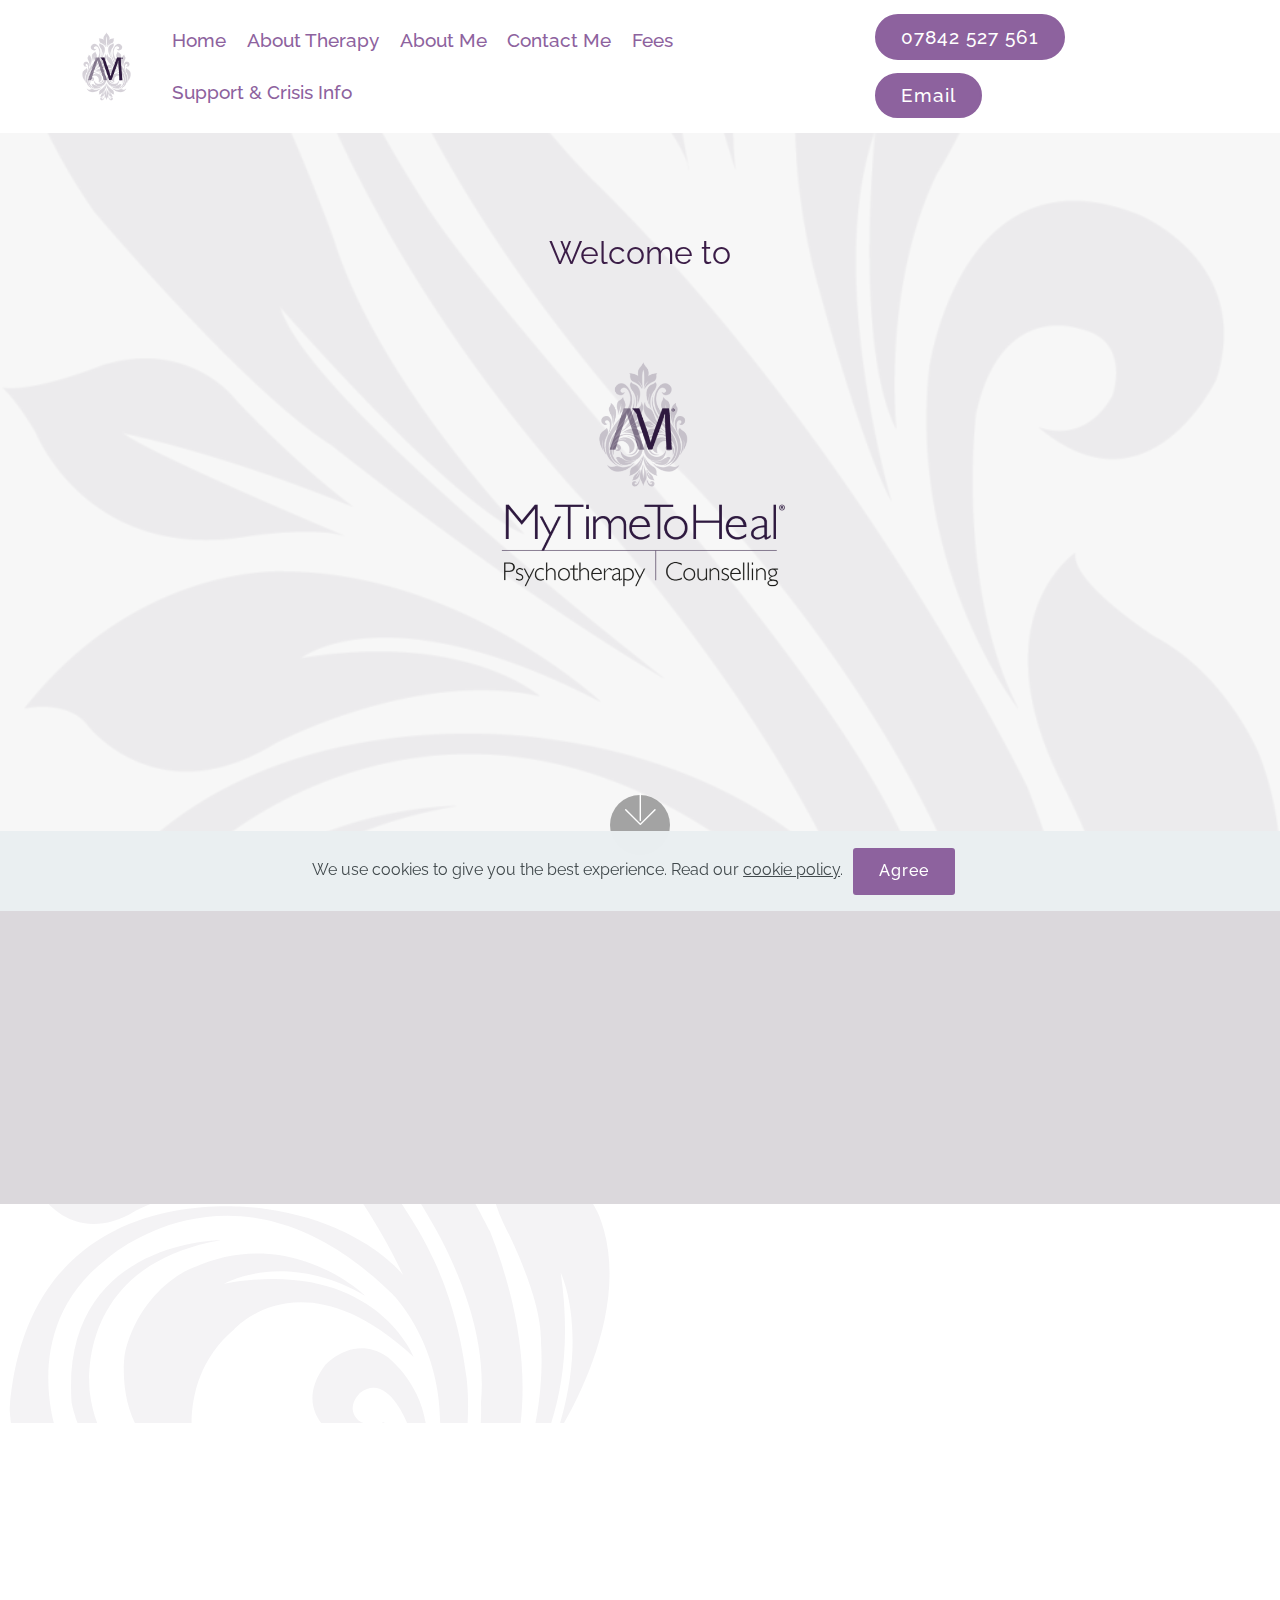
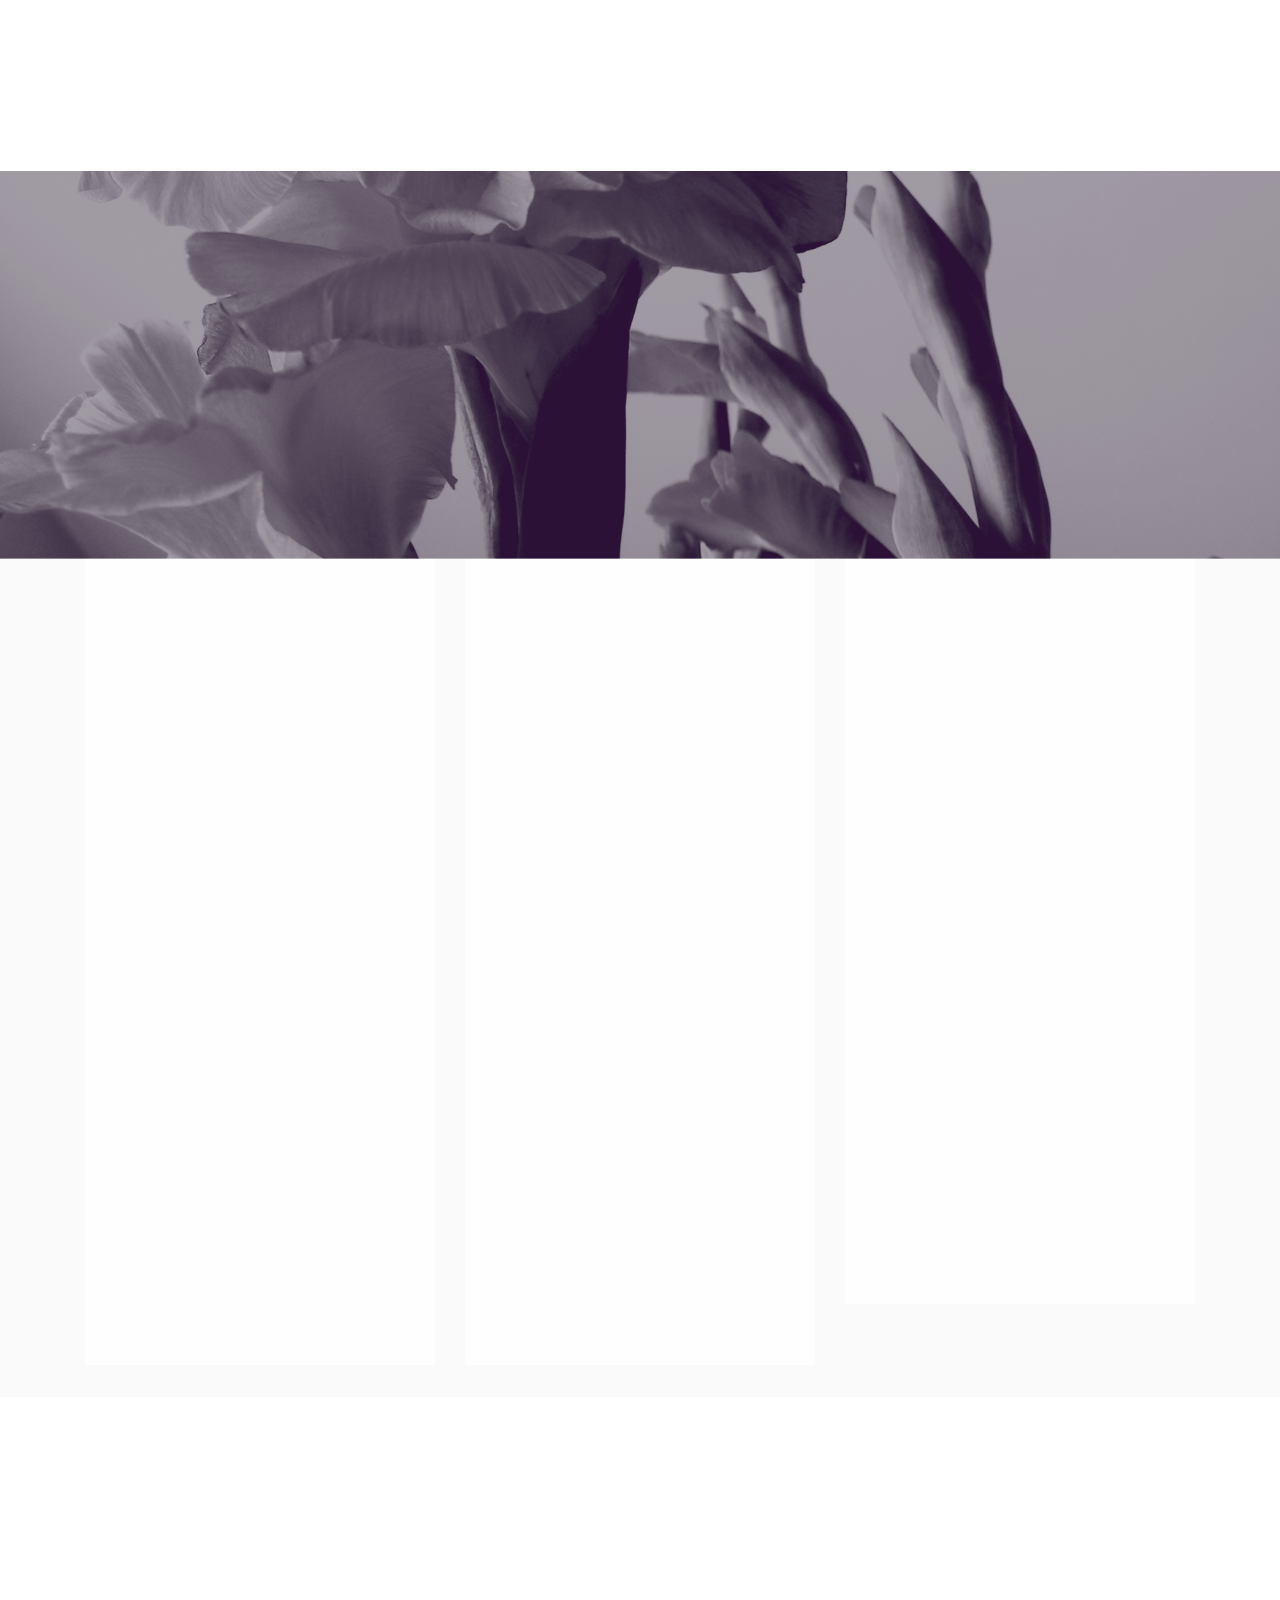
==== commit a2aca532: "create github pages" ====
--- a/index.html
+++ b/index.html
@@ -87,7 +87,7 @@
     <div class="container">
         <div class="row justify-content-md-center">
             <div class="media-content col-md-10">
-                <h1 class="mbr-section-title align-center mbr-white pb-3 mbr-bold mbr-fonts-style display-5"><span style="font-weight: normal;"><a href="home.html#header5-gw" class="text-info">Welcome to</a></span></h1>
+                <h1 class="mbr-section-title align-center mbr-white pb-3 mbr-bold mbr-fonts-style display-5"><span style="font-weight: normal;">Welcome to</span></h1>
                 
                 <div class="mbr-text align-center mbr-white pb-3">
                     
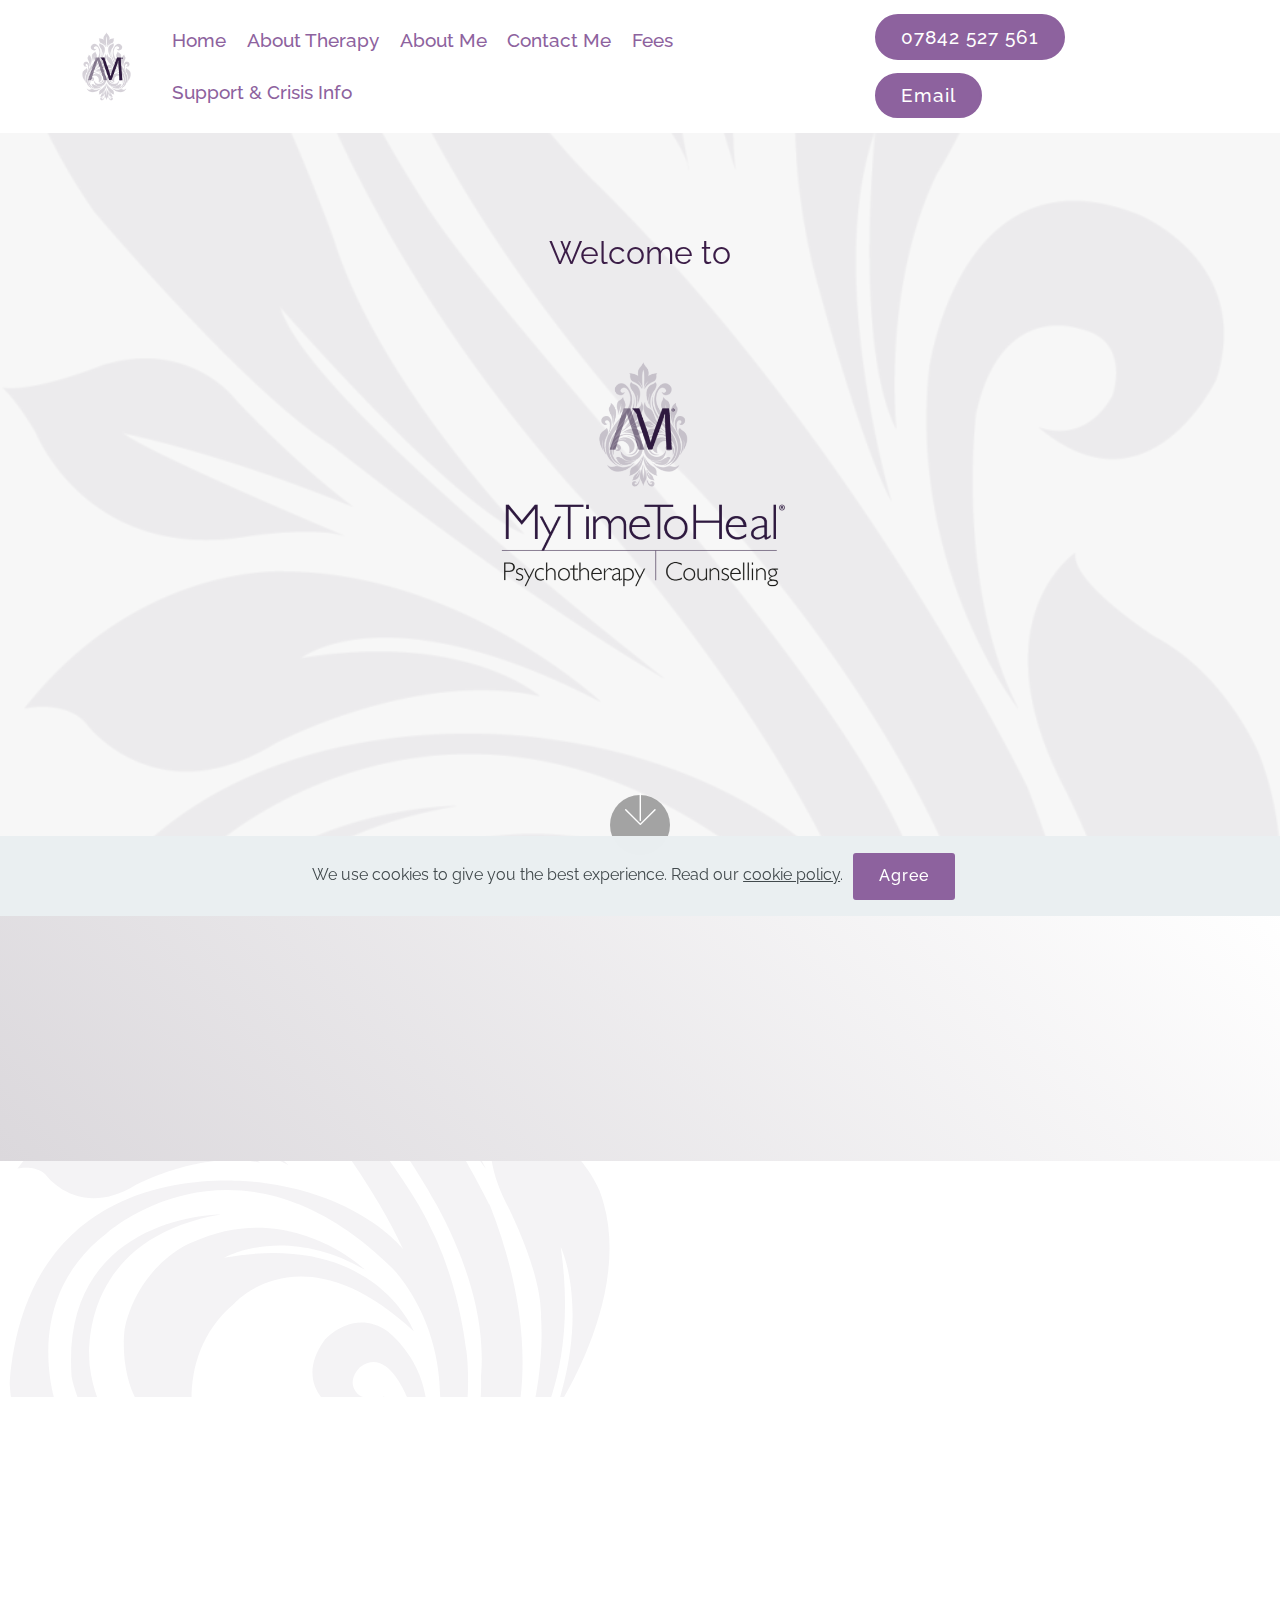
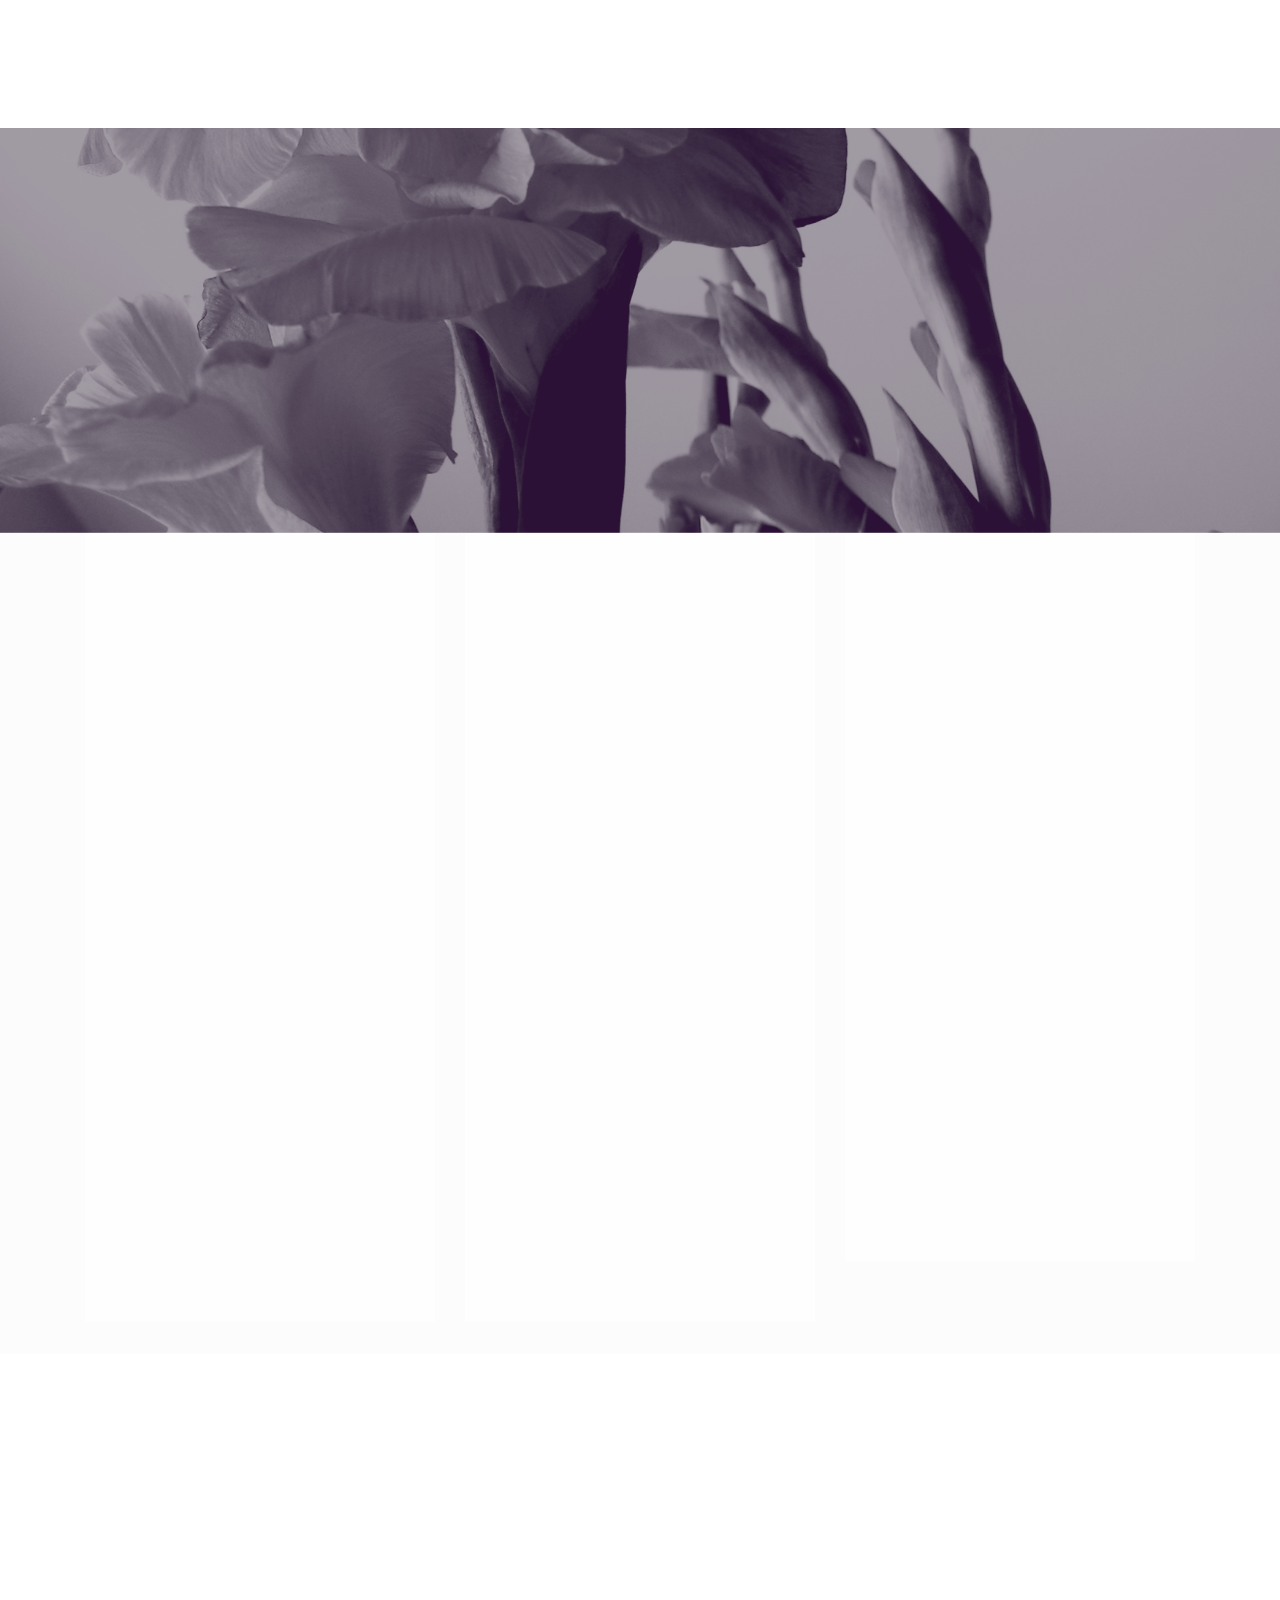
==== commit 0a8c11ae: "create github pages" ====
--- a/index.html
+++ b/index.html
@@ -111,19 +111,22 @@
     
 </section>
 
-<section class="mbr-section content4 cid-rlW3fCln5v" id="content4-4s">
-
-    
-
-    <div class="container">
-        <div class="media-container-row">
+<section class="header5 cid-sbq5PzkpIn" id="header5-kk">
+
+    
+
+    
+    <div class="container">
+        <div class="row justify-content-center">
             <div class="title col-12 col-md-5">
-                <h2 class="align-center pb-3 mbr-fonts-style display-5"><strong>Are you searching</strong> for a safe and calm space to explore and work on emotional challenges you feel you are facing?</h2>
+                <h1 class="mbr-section-title align-center pb-3 mbr-fonts-style display-5"><strong>Are you searching</strong> for a safe and calm space to explore and work on emotional challenges you feel you are facing?</h1>
                 
                 
             </div>
         </div>
     </div>
+
+    
 </section>
 
 <section class="cid-rmuBN2baRu mbr-parallax-background" id="content1-5l">
@@ -150,7 +153,7 @@
 
     
 
-    <div class="mbr-overlay" style="opacity: 0.7; background-color: rgb(255, 255, 255);">
+    <div class="mbr-overlay" style="opacity: 0.8; background-color: rgb(255, 255, 255);">
     </div>
     <div class="container">
         <h2 class="mbr-section-title pb-3 mbr-fonts-style align-center display-5"><strong>There are many reasons</strong> why you might be seeking support at this time. For example, some reasons may include such things as:</h2>
--- a/assets/mobirise/css/mbr-additional.css
+++ b/assets/mobirise/css/mbr-additional.css
@@ -718,15 +718,12 @@
 .cid-s1wEnEeL2T H1 {
   color: #3b1d47;
 }
-.cid-rR4hC2h3A8 {
-  padding-top: 30px;
+.cid-sbq8isfAEu {
+  padding-top: 45px;
   padding-bottom: 0px;
-  background-color: #dbd8dc;
-}
-.cid-rR4hC2h3A8 .mbr-section-subtitle {
-  color: #767676;
-}
-.cid-rR4hC2h3A8 H2 {
+  background: linear-gradient(45deg, #dbd8dc, #ffffff);
+}
+.cid-sbq8isfAEu H1 {
   color: #2b0d38;
   text-align: center;
 }
@@ -740,15 +737,12 @@
 .cid-saHsGkOsPz blockquote {
   color: #767676;
 }
-.cid-rmudQKFGGM {
-  padding-top: 60px;
+.cid-sbqaaQUGEn {
+  padding-top: 45px;
   padding-bottom: 0px;
-  background-color: #dbd8dc;
-}
-.cid-rmudQKFGGM .mbr-section-subtitle {
-  color: #767676;
-}
-.cid-rmudQKFGGM H2 {
+  background: linear-gradient(45deg, #dbd8dc, #ffffff);
+}
+.cid-sbqaaQUGEn H1 {
   color: #2b0d38;
   text-align: center;
 }
@@ -828,17 +822,14 @@
 .cid-saHsXZ3WnC blockquote {
   color: #767676;
 }
-.cid-rkq8PyNDIi {
-  padding-top: 30px;
+.cid-sbqaGfnY2L {
+  padding-top: 45px;
   padding-bottom: 0px;
-  background-color: #dbd8dc;
-}
-.cid-rkq8PyNDIi .mbr-section-subtitle {
-  color: #767676;
-}
-.cid-rkq8PyNDIi H2 {
-  color: #3b1d47;
-  text-align: left;
+  background: linear-gradient(45deg, #dbd8dc, #ffffff);
+}
+.cid-sbqaGfnY2L H1 {
+  color: #2b0d38;
+  text-align: center;
 }
 .cid-saHtuwcwHk {
   padding-top: 60px;
@@ -850,17 +841,14 @@
 .cid-saHtuwcwHk blockquote {
   color: #767676;
 }
-.cid-rkvUBOlRjS {
-  padding-top: 30px;
+.cid-sbqbs61Gkw {
+  padding-top: 45px;
   padding-bottom: 0px;
-  background-color: #dbd8dc;
-}
-.cid-rkvUBOlRjS .mbr-section-subtitle {
-  color: #767676;
-}
-.cid-rkvUBOlRjS H2 {
+  background: linear-gradient(45deg, #dbd8dc, #ffffff);
+}
+.cid-sbqbs61Gkw H1 {
   color: #2b0d38;
-  text-align: left;
+  text-align: center;
 }
 .cid-rkvZklnWj2 {
   padding-top: 30px;
@@ -890,18 +878,14 @@
 .cid-rkwcywHeid blockquote {
   color: #767676;
 }
-.cid-rkvZIAq0u1 {
-  padding-top: 30px;
+.cid-sbqbF3PCEz {
+  padding-top: 45px;
   padding-bottom: 0px;
-  background-color: #dbd8dc;
-}
-.cid-rkvZIAq0u1 .mbr-section-subtitle {
-  color: #3b1d47;
-  text-align: center;
-}
-.cid-rkvZIAq0u1 H2 {
+  background: linear-gradient(45deg, #dbd8dc, #ffffff);
+}
+.cid-sbqbF3PCEz H1 {
   color: #2b0d38;
-  text-align: left;
+  text-align: center;
 }
 .cid-saHtIpOyh8 {
   padding-top: 60px;
@@ -1962,15 +1946,12 @@
 .cid-s1kZaqlT1Z H1 {
   color: #3b1d47;
 }
-.cid-rQYcQV8gbf {
-  padding-top: 30px;
+.cid-sbq6ECqCVi {
+  padding-top: 45px;
   padding-bottom: 0px;
-  background-color: #dbd8dc;
-}
-.cid-rQYcQV8gbf .mbr-section-subtitle {
-  color: #767676;
-}
-.cid-rQYcQV8gbf H2 {
+  background: linear-gradient(45deg, #dbd8dc, #ffffff);
+}
+.cid-sbq6ECqCVi H1 {
   color: #2b0d38;
   text-align: center;
 }
@@ -2016,15 +1997,12 @@
 .cid-rqs8asDiIk blockquote {
   color: #767676;
 }
-.cid-rmtY7zwWft {
-  padding-top: 30px;
+.cid-sbq6Ubxd2U {
+  padding-top: 45px;
   padding-bottom: 0px;
-  background-color: #dbd8dc;
-}
-.cid-rmtY7zwWft .mbr-section-subtitle {
-  color: #767676;
-}
-.cid-rmtY7zwWft H2 {
+  background: linear-gradient(45deg, #dbd8dc, #ffffff);
+}
+.cid-sbq6Ubxd2U H1 {
   color: #2b0d38;
   text-align: center;
 }
@@ -2058,17 +2036,14 @@
 .cid-rkrnh1WNJz blockquote {
   color: #767676;
 }
-.cid-rkrnqn43nP {
-  padding-top: 60px;
+.cid-sbq7DW9t6k {
+  padding-top: 45px;
   padding-bottom: 0px;
-  background-color: #dbd8dc;
-}
-.cid-rkrnqn43nP .mbr-section-subtitle {
-  color: #767676;
-}
-.cid-rkrnqn43nP H2 {
-  color: #3b1d47;
-  text-align: left;
+  background: linear-gradient(45deg, #dbd8dc, #ffffff);
+}
+.cid-sbq7DW9t6k H1 {
+  color: #2b0d38;
+  text-align: center;
 }
 .cid-rkrnx6Lb4l {
   padding-top: 45px;
@@ -3490,15 +3465,12 @@
 .cid-s1kXVEz00Y H1 {
   color: #3b1d47;
 }
-.cid-s1kYTu3Vzz {
-  padding-top: 30px;
+.cid-sbpZUREbk8 {
+  padding-top: 45px;
   padding-bottom: 0px;
-  background-color: #dbd8dc;
-}
-.cid-s1kYTu3Vzz .mbr-section-subtitle {
-  color: #767676;
-}
-.cid-s1kYTu3Vzz H2 {
+  background: linear-gradient(45deg, #dbd8dc, #ffffff);
+}
+.cid-sbpZUREbk8 H1 {
   color: #2b0d38;
   text-align: center;
 }
@@ -3512,17 +3484,14 @@
 .cid-rmuK3o78W8 blockquote {
   color: #767676;
 }
-.cid-rkq8PyNDIi {
+.cid-sbq1MJqs41 {
   padding-top: 45px;
   padding-bottom: 0px;
-  background-color: #dbd8dc;
-}
-.cid-rkq8PyNDIi .mbr-section-subtitle {
-  color: #767676;
-}
-.cid-rkq8PyNDIi H2 {
-  color: #3b1d47;
-  text-align: left;
+  background: linear-gradient(45deg, #dbd8dc, #ffffff);
+}
+.cid-sbq1MJqs41 H1 {
+  color: #2b0d38;
+  text-align: center;
 }
 .cid-rltTDkUrxs {
   padding-top: 60px;
@@ -3534,17 +3503,14 @@
 .cid-rltTDkUrxs blockquote {
   color: #767676;
 }
-.cid-rkrj46uIwP {
+.cid-sbq27dn9Bb {
   padding-top: 45px;
   padding-bottom: 0px;
-  background-color: #dbd8dc;
-}
-.cid-rkrj46uIwP .mbr-section-subtitle {
-  color: #767676;
-}
-.cid-rkrj46uIwP H2 {
-  color: #3b1d47;
-  text-align: left;
+  background: linear-gradient(45deg, #dbd8dc, #ffffff);
+}
+.cid-sbq27dn9Bb H1 {
+  color: #2b0d38;
+  text-align: center;
 }
 .cid-rltU6HOt8T {
   padding-top: 60px;
@@ -4145,15 +4111,12 @@
 .cid-s1l2Oyy2wm H1 {
   color: #3b1d47;
 }
-.cid-rR5PY3PWv2 {
-  padding-top: 30px;
+.cid-sbqbR8erIO {
+  padding-top: 45px;
   padding-bottom: 0px;
-  background-color: #dbd8dc;
-}
-.cid-rR5PY3PWv2 .mbr-section-subtitle {
-  color: #767676;
-}
-.cid-rR5PY3PWv2 H2 {
+  background: linear-gradient(45deg, #dbd8dc, #ffffff);
+}
+.cid-sbqbR8erIO H1 {
   color: #2b0d38;
   text-align: center;
 }
@@ -4170,7 +4133,7 @@
 .cid-rlb8aDWYWK {
   padding-top: 60px;
   padding-bottom: 15px;
-  background-color: #dbd8dc;
+  background-color: #efefef;
 }
 .cid-rlb8aDWYWK .mbr-section-subtitle {
   color: #3b1d47;
@@ -4182,7 +4145,7 @@
 .cid-rkpQGxlJME {
   padding-top: 30px;
   padding-bottom: 60px;
-  background-color: #dbd8dc;
+  background-color: #efefef;
 }
 .cid-rkpQGxlJME .counter-container {
   color: #767676;
@@ -4772,15 +4735,12 @@
 .cid-saASsZnmxv H1 {
   color: #3b1d47;
 }
-.cid-rlW3fCln5v {
-  padding-top: 105px;
-  padding-bottom: 15px;
-  background-color: #dbd8dc;
-}
-.cid-rlW3fCln5v .mbr-section-subtitle {
-  color: #767676;
-}
-.cid-rlW3fCln5v H2 {
+.cid-sbq5PzkpIn {
+  padding-top: 45px;
+  padding-bottom: 0px;
+  background: linear-gradient(45deg, #dbd8dc, #ffffff);
+}
+.cid-sbq5PzkpIn H1 {
   color: #2b0d38;
   text-align: center;
 }
--- a/assets/mobirise/css/mbr-additional.css
+++ b/assets/mobirise/css/mbr-additional.css
@@ -718,15 +718,12 @@
 .cid-s1wEnEeL2T H1 {
   color: #3b1d47;
 }
-.cid-rR4hC2h3A8 {
-  padding-top: 30px;
+.cid-sbq8isfAEu {
+  padding-top: 45px;
   padding-bottom: 0px;
-  background-color: #dbd8dc;
-}
-.cid-rR4hC2h3A8 .mbr-section-subtitle {
-  color: #767676;
-}
-.cid-rR4hC2h3A8 H2 {
+  background: linear-gradient(45deg, #dbd8dc, #ffffff);
+}
+.cid-sbq8isfAEu H1 {
   color: #2b0d38;
   text-align: center;
 }
@@ -740,15 +737,12 @@
 .cid-saHsGkOsPz blockquote {
   color: #767676;
 }
-.cid-rmudQKFGGM {
-  padding-top: 60px;
+.cid-sbqaaQUGEn {
+  padding-top: 45px;
   padding-bottom: 0px;
-  background-color: #dbd8dc;
-}
-.cid-rmudQKFGGM .mbr-section-subtitle {
-  color: #767676;
-}
-.cid-rmudQKFGGM H2 {
+  background: linear-gradient(45deg, #dbd8dc, #ffffff);
+}
+.cid-sbqaaQUGEn H1 {
   color: #2b0d38;
   text-align: center;
 }
@@ -828,17 +822,14 @@
 .cid-saHsXZ3WnC blockquote {
   color: #767676;
 }
-.cid-rkq8PyNDIi {
-  padding-top: 30px;
+.cid-sbqaGfnY2L {
+  padding-top: 45px;
   padding-bottom: 0px;
-  background-color: #dbd8dc;
-}
-.cid-rkq8PyNDIi .mbr-section-subtitle {
-  color: #767676;
-}
-.cid-rkq8PyNDIi H2 {
-  color: #3b1d47;
-  text-align: left;
+  background: linear-gradient(45deg, #dbd8dc, #ffffff);
+}
+.cid-sbqaGfnY2L H1 {
+  color: #2b0d38;
+  text-align: center;
 }
 .cid-saHtuwcwHk {
   padding-top: 60px;
@@ -850,17 +841,14 @@
 .cid-saHtuwcwHk blockquote {
   color: #767676;
 }
-.cid-rkvUBOlRjS {
-  padding-top: 30px;
+.cid-sbqbs61Gkw {
+  padding-top: 45px;
   padding-bottom: 0px;
-  background-color: #dbd8dc;
-}
-.cid-rkvUBOlRjS .mbr-section-subtitle {
-  color: #767676;
-}
-.cid-rkvUBOlRjS H2 {
+  background: linear-gradient(45deg, #dbd8dc, #ffffff);
+}
+.cid-sbqbs61Gkw H1 {
   color: #2b0d38;
-  text-align: left;
+  text-align: center;
 }
 .cid-rkvZklnWj2 {
   padding-top: 30px;
@@ -890,18 +878,14 @@
 .cid-rkwcywHeid blockquote {
   color: #767676;
 }
-.cid-rkvZIAq0u1 {
-  padding-top: 30px;
+.cid-sbqbF3PCEz {
+  padding-top: 45px;
   padding-bottom: 0px;
-  background-color: #dbd8dc;
-}
-.cid-rkvZIAq0u1 .mbr-section-subtitle {
-  color: #3b1d47;
-  text-align: center;
-}
-.cid-rkvZIAq0u1 H2 {
+  background: linear-gradient(45deg, #dbd8dc, #ffffff);
+}
+.cid-sbqbF3PCEz H1 {
   color: #2b0d38;
-  text-align: left;
+  text-align: center;
 }
 .cid-saHtIpOyh8 {
   padding-top: 60px;
@@ -1962,15 +1946,12 @@
 .cid-s1kZaqlT1Z H1 {
   color: #3b1d47;
 }
-.cid-rQYcQV8gbf {
-  padding-top: 30px;
+.cid-sbq6ECqCVi {
+  padding-top: 45px;
   padding-bottom: 0px;
-  background-color: #dbd8dc;
-}
-.cid-rQYcQV8gbf .mbr-section-subtitle {
-  color: #767676;
-}
-.cid-rQYcQV8gbf H2 {
+  background: linear-gradient(45deg, #dbd8dc, #ffffff);
+}
+.cid-sbq6ECqCVi H1 {
   color: #2b0d38;
   text-align: center;
 }
@@ -2016,15 +1997,12 @@
 .cid-rqs8asDiIk blockquote {
   color: #767676;
 }
-.cid-rmtY7zwWft {
-  padding-top: 30px;
+.cid-sbq6Ubxd2U {
+  padding-top: 45px;
   padding-bottom: 0px;
-  background-color: #dbd8dc;
-}
-.cid-rmtY7zwWft .mbr-section-subtitle {
-  color: #767676;
-}
-.cid-rmtY7zwWft H2 {
+  background: linear-gradient(45deg, #dbd8dc, #ffffff);
+}
+.cid-sbq6Ubxd2U H1 {
   color: #2b0d38;
   text-align: center;
 }
@@ -2058,17 +2036,14 @@
 .cid-rkrnh1WNJz blockquote {
   color: #767676;
 }
-.cid-rkrnqn43nP {
-  padding-top: 60px;
+.cid-sbq7DW9t6k {
+  padding-top: 45px;
   padding-bottom: 0px;
-  background-color: #dbd8dc;
-}
-.cid-rkrnqn43nP .mbr-section-subtitle {
-  color: #767676;
-}
-.cid-rkrnqn43nP H2 {
-  color: #3b1d47;
-  text-align: left;
+  background: linear-gradient(45deg, #dbd8dc, #ffffff);
+}
+.cid-sbq7DW9t6k H1 {
+  color: #2b0d38;
+  text-align: center;
 }
 .cid-rkrnx6Lb4l {
   padding-top: 45px;
@@ -3490,15 +3465,12 @@
 .cid-s1kXVEz00Y H1 {
   color: #3b1d47;
 }
-.cid-s1kYTu3Vzz {
-  padding-top: 30px;
+.cid-sbpZUREbk8 {
+  padding-top: 45px;
   padding-bottom: 0px;
-  background-color: #dbd8dc;
-}
-.cid-s1kYTu3Vzz .mbr-section-subtitle {
-  color: #767676;
-}
-.cid-s1kYTu3Vzz H2 {
+  background: linear-gradient(45deg, #dbd8dc, #ffffff);
+}
+.cid-sbpZUREbk8 H1 {
   color: #2b0d38;
   text-align: center;
 }
@@ -3512,17 +3484,14 @@
 .cid-rmuK3o78W8 blockquote {
   color: #767676;
 }
-.cid-rkq8PyNDIi {
+.cid-sbq1MJqs41 {
   padding-top: 45px;
   padding-bottom: 0px;
-  background-color: #dbd8dc;
-}
-.cid-rkq8PyNDIi .mbr-section-subtitle {
-  color: #767676;
-}
-.cid-rkq8PyNDIi H2 {
-  color: #3b1d47;
-  text-align: left;
+  background: linear-gradient(45deg, #dbd8dc, #ffffff);
+}
+.cid-sbq1MJqs41 H1 {
+  color: #2b0d38;
+  text-align: center;
 }
 .cid-rltTDkUrxs {
   padding-top: 60px;
@@ -3534,17 +3503,14 @@
 .cid-rltTDkUrxs blockquote {
   color: #767676;
 }
-.cid-rkrj46uIwP {
+.cid-sbq27dn9Bb {
   padding-top: 45px;
   padding-bottom: 0px;
-  background-color: #dbd8dc;
-}
-.cid-rkrj46uIwP .mbr-section-subtitle {
-  color: #767676;
-}
-.cid-rkrj46uIwP H2 {
-  color: #3b1d47;
-  text-align: left;
+  background: linear-gradient(45deg, #dbd8dc, #ffffff);
+}
+.cid-sbq27dn9Bb H1 {
+  color: #2b0d38;
+  text-align: center;
 }
 .cid-rltU6HOt8T {
   padding-top: 60px;
@@ -4145,15 +4111,12 @@
 .cid-s1l2Oyy2wm H1 {
   color: #3b1d47;
 }
-.cid-rR5PY3PWv2 {
-  padding-top: 30px;
+.cid-sbqbR8erIO {
+  padding-top: 45px;
   padding-bottom: 0px;
-  background-color: #dbd8dc;
-}
-.cid-rR5PY3PWv2 .mbr-section-subtitle {
-  color: #767676;
-}
-.cid-rR5PY3PWv2 H2 {
+  background: linear-gradient(45deg, #dbd8dc, #ffffff);
+}
+.cid-sbqbR8erIO H1 {
   color: #2b0d38;
   text-align: center;
 }
@@ -4170,7 +4133,7 @@
 .cid-rlb8aDWYWK {
   padding-top: 60px;
   padding-bottom: 15px;
-  background-color: #dbd8dc;
+  background-color: #efefef;
 }
 .cid-rlb8aDWYWK .mbr-section-subtitle {
   color: #3b1d47;
@@ -4182,7 +4145,7 @@
 .cid-rkpQGxlJME {
   padding-top: 30px;
   padding-bottom: 60px;
-  background-color: #dbd8dc;
+  background-color: #efefef;
 }
 .cid-rkpQGxlJME .counter-container {
   color: #767676;
@@ -4772,15 +4735,12 @@
 .cid-saASsZnmxv H1 {
   color: #3b1d47;
 }
-.cid-rlW3fCln5v {
-  padding-top: 105px;
-  padding-bottom: 15px;
-  background-color: #dbd8dc;
-}
-.cid-rlW3fCln5v .mbr-section-subtitle {
-  color: #767676;
-}
-.cid-rlW3fCln5v H2 {
+.cid-sbq5PzkpIn {
+  padding-top: 45px;
+  padding-bottom: 0px;
+  background: linear-gradient(45deg, #dbd8dc, #ffffff);
+}
+.cid-sbq5PzkpIn H1 {
   color: #2b0d38;
   text-align: center;
 }
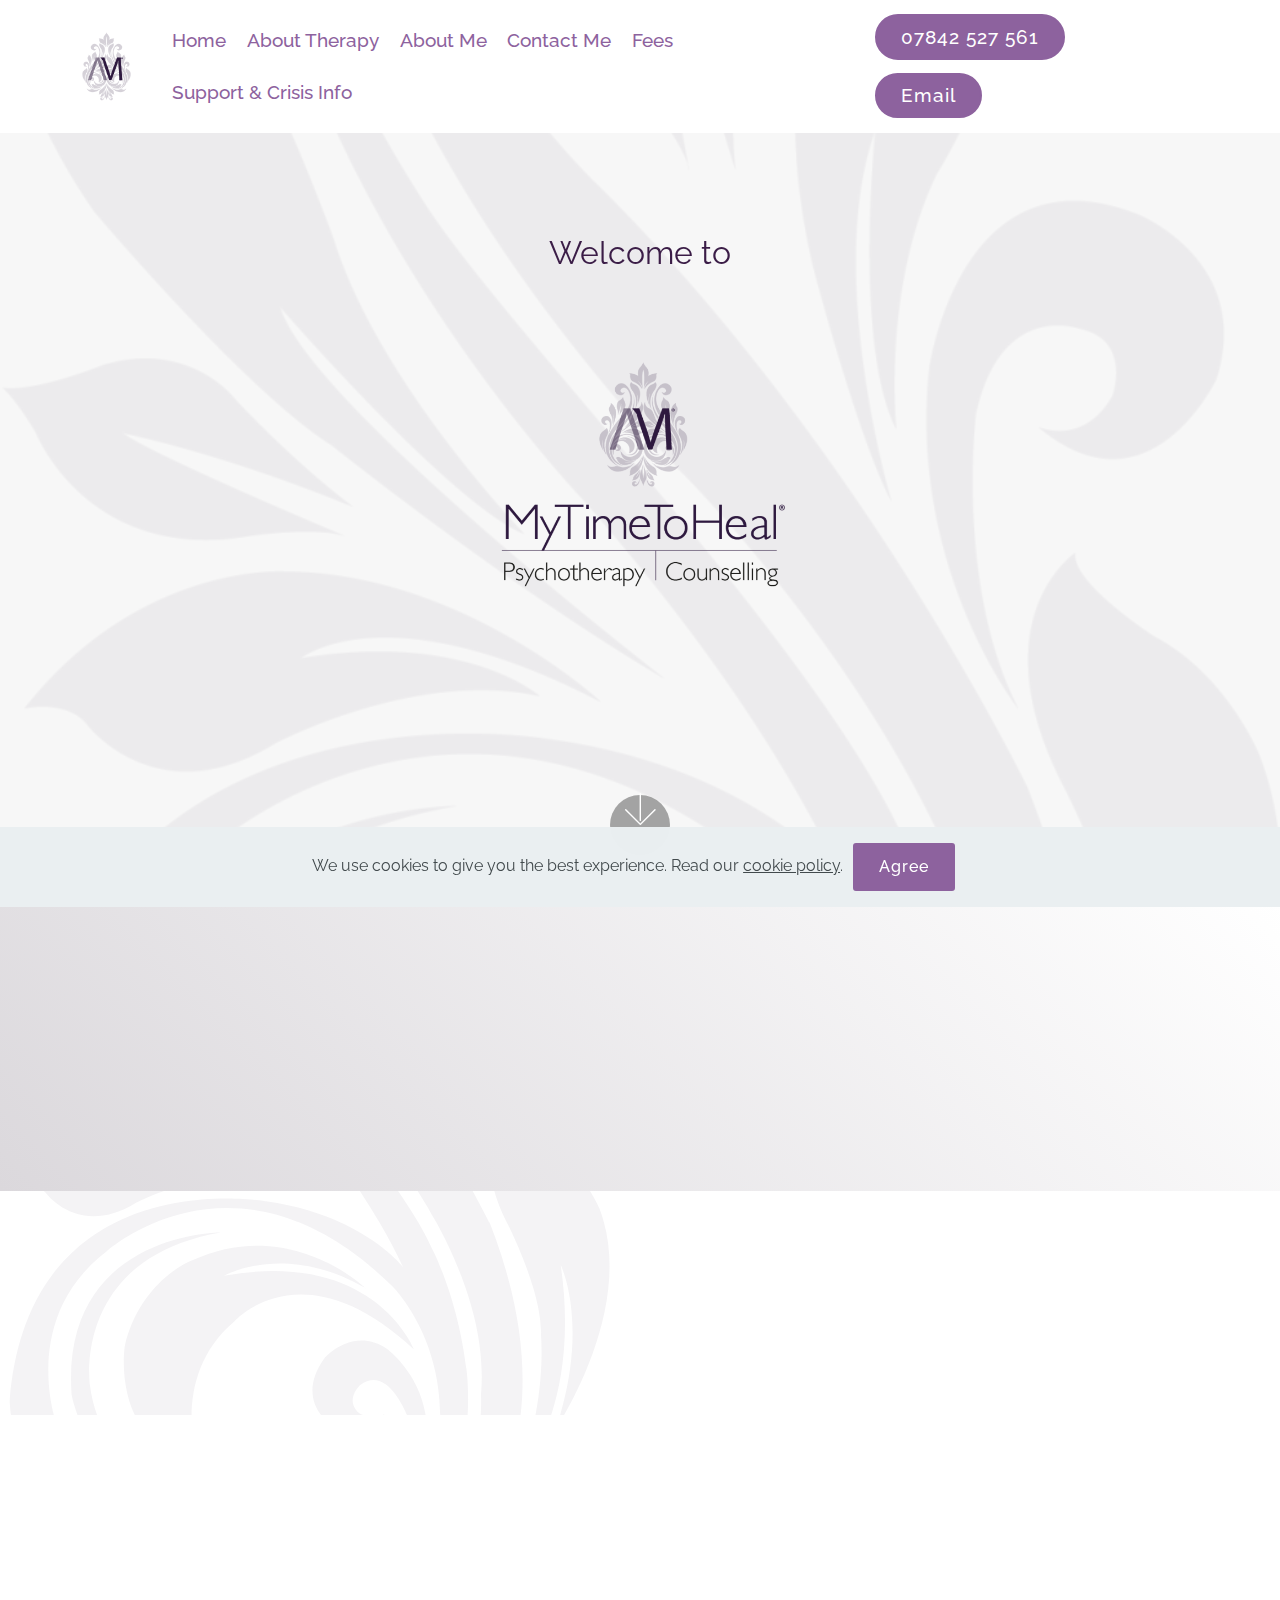
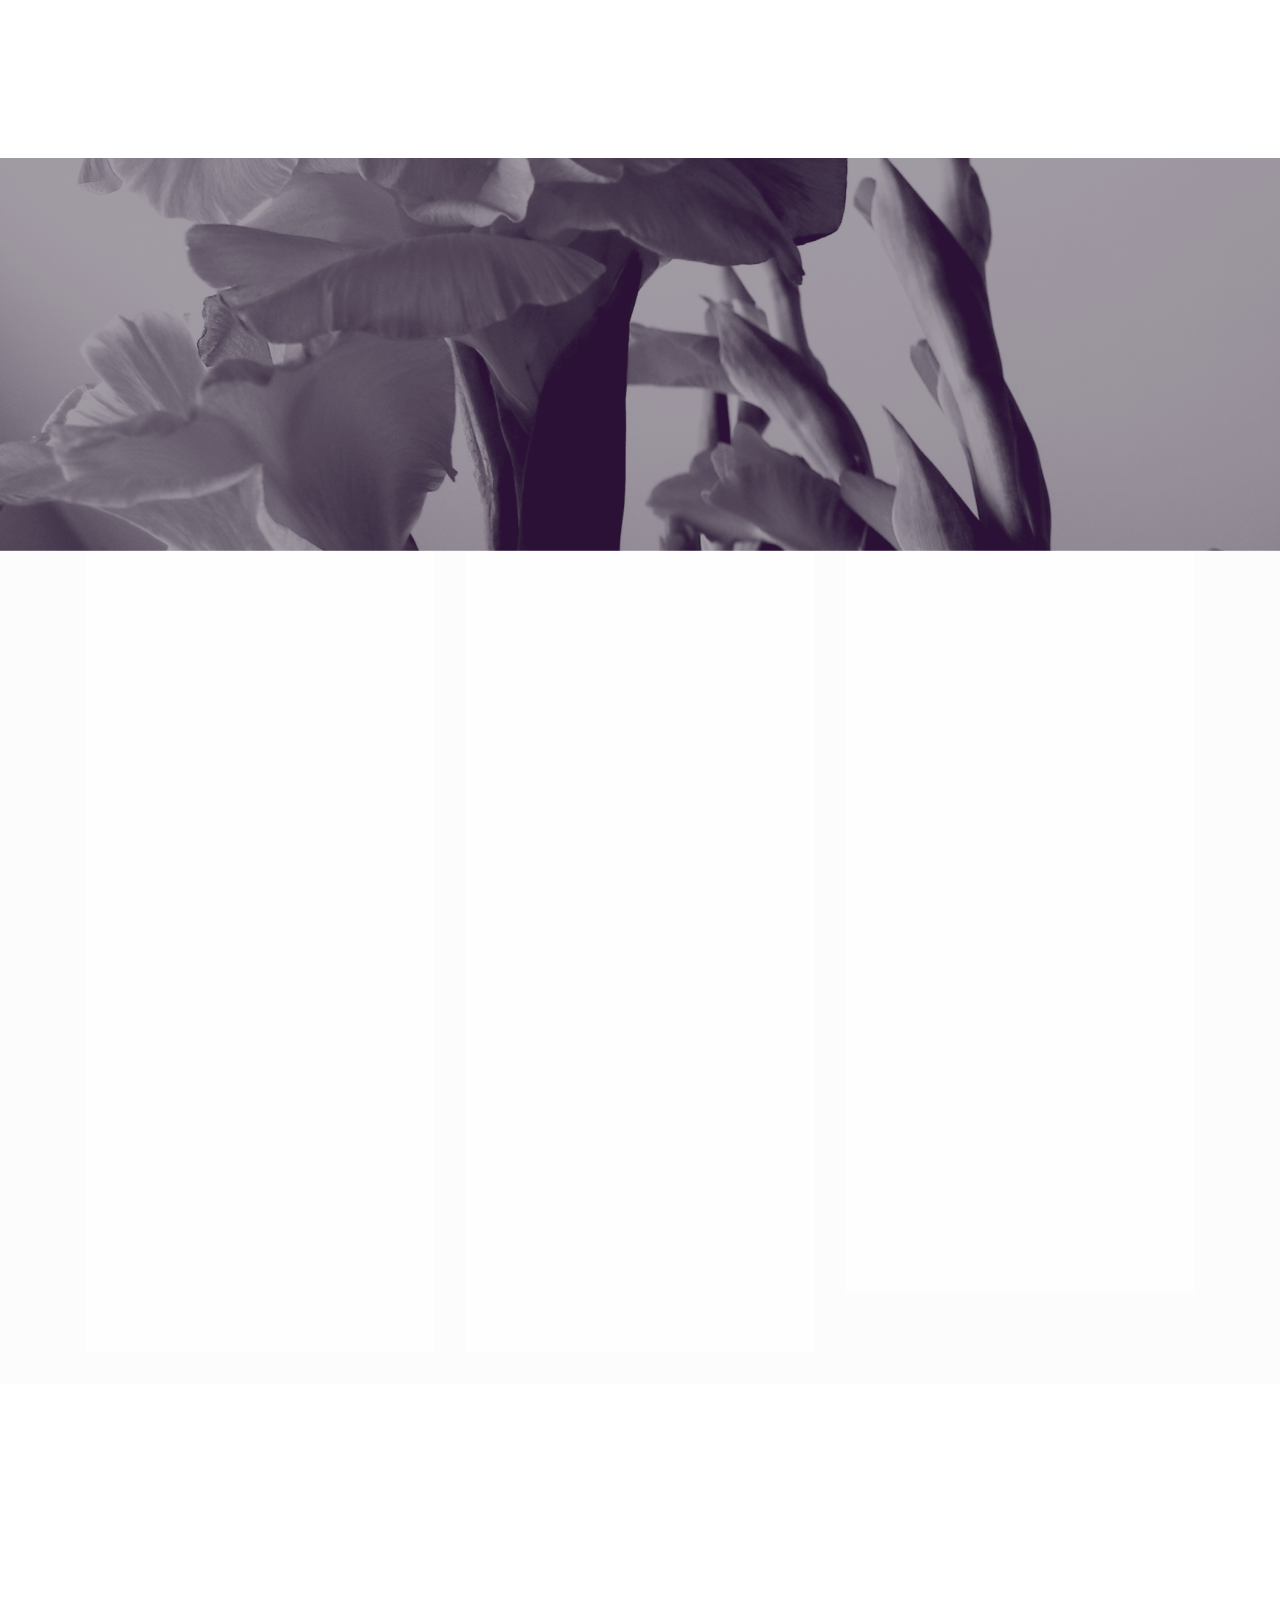
==== commit 64bb562c: "create github pages" ====
--- a/index.html
+++ b/index.html
@@ -95,7 +95,7 @@
 
             </div>
             <div class="mbr-figure pt-5">
-                <a href="home.html#content4-4s"><img src="assets/images/mtth-master-logotype-sq-r-1-682x682.png" alt="Counsellor &amp; Psychotherapist | For better mental health and well-being | Counselling &amp; Psychotherapy for Adults | Wembley, Harrow, Greater London | Online, Face-to-face" title="Counsellor &amp; Psychotherapist | For better mental health and well-being | Counselling &amp; Psychotherapy for Adults | Wembley, Harrow, Greater London | Online, Face-to-face" style="width: 55%;"></a>
+                <a href="index.html#header5-kk"><img src="assets/images/mtth-master-logotype-sq-r-1-682x682.png" alt="Counsellor &amp; Psychotherapist | For better mental health and well-being | Counselling &amp; Psychotherapy for Adults | Wembley, Harrow, Greater London | Online, Face-to-face" title="Counsellor &amp; Psychotherapist | For better mental health and well-being | Counselling &amp; Psychotherapy for Adults | Wembley, Harrow, Greater London | Online, Face-to-face" style="width: 55%;"></a>
             </div>
             
                             
--- a/assets/mobirise/css/mbr-additional.css
+++ b/assets/mobirise/css/mbr-additional.css
@@ -4736,7 +4736,7 @@
   color: #3b1d47;
 }
 .cid-sbq5PzkpIn {
-  padding-top: 45px;
+  padding-top: 75px;
   padding-bottom: 0px;
   background: linear-gradient(45deg, #dbd8dc, #ffffff);
 }
--- a/assets/mobirise/css/mbr-additional.css
+++ b/assets/mobirise/css/mbr-additional.css
@@ -4736,7 +4736,7 @@
   color: #3b1d47;
 }
 .cid-sbq5PzkpIn {
-  padding-top: 45px;
+  padding-top: 75px;
   padding-bottom: 0px;
   background: linear-gradient(45deg, #dbd8dc, #ffffff);
 }
